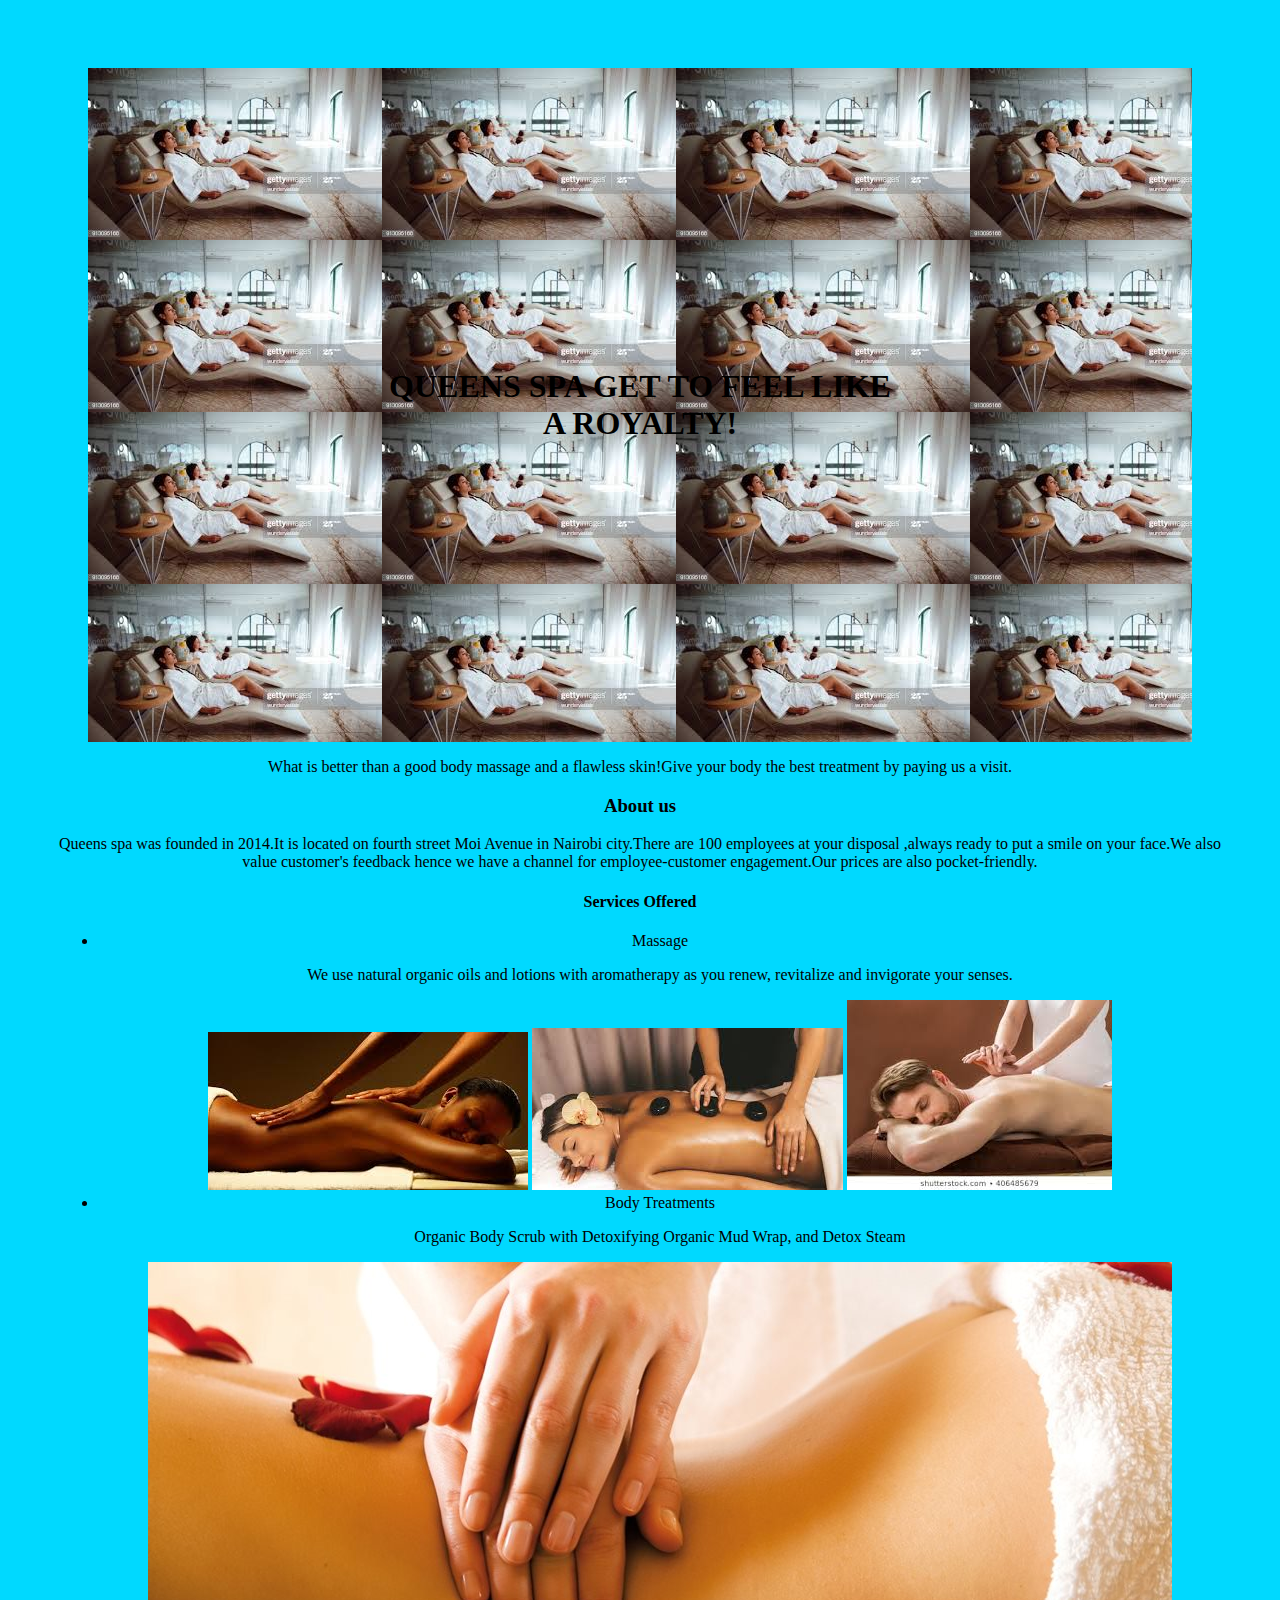
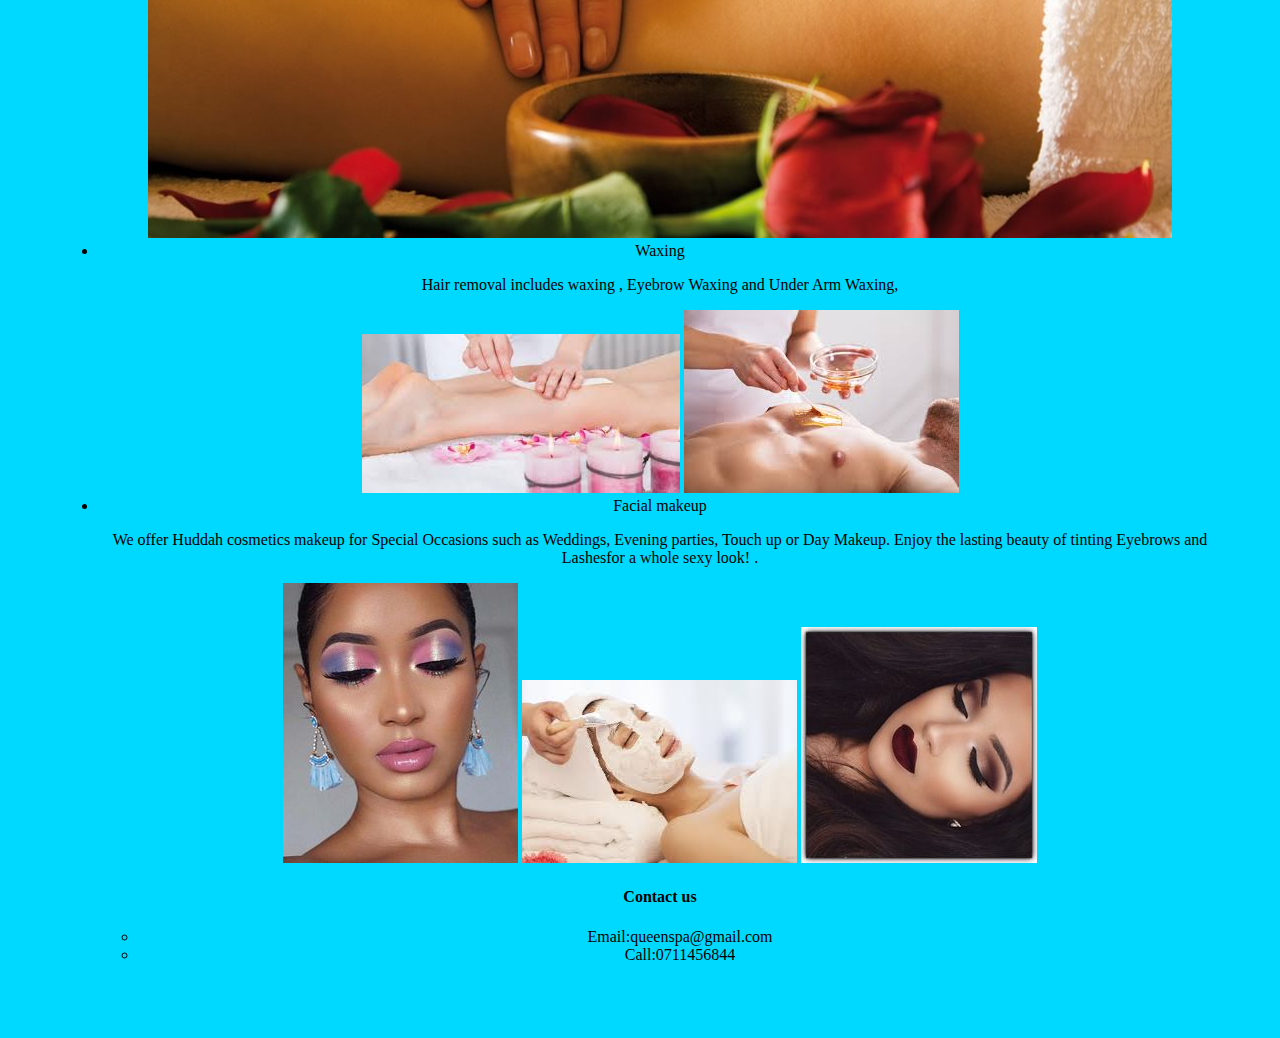
==== J.html @ d3122775 "My commit adding my code" ====
<!DOCTYPE html>
<!DOCTYPE html>
<html lang="en">
<head>
    <meta charset="UTF-8">
    <meta name="viewport" content="width=device-width, initial-scale=1.0">
    <title>Document</title>
    <link href="./J.css" rel="stylesheet" type="text/css">
</head>
<h1>QUEENS SPA
 GET TO FEEL LIKE A ROYALTY!</h1>
<body>
    <p>What is better than a good body massage and a flawless skin!Give your body 
        the best treatment by paying us a visit.
    </p>
    <h3>About us</h3>
    
<p>Queens spa was founded in 2014.It is located on fourth street
 Moi Avenue in Nairobi city.There are 100 employees at your disposal
 ,always ready to put a smile on your face.We also value customer's feedback hence we have a channel for 
 employee-customer engagement.Our prices are also pocket-friendly.
</p>
 <h4>Services Offered</h4>
 <ul>
 <li>Massage</li>
 <p>We use natural organic oils and lotions with aromatherapy as you renew, revitalize and invigorate your senses.</p>
 <img src="images.jpeg">
 <img src="download (4).jpeg">
 <img src="download (3).jpeg">
 <li>Body Treatments</li>
 <p>Organic Body Scrub with Detoxifying Organic Mud Wrap, and Detox Steam</p>
 <img src="indulgence-kempinski-the-spa.jpg">
 <li>Waxing</li>
 <p>Hair removal includes waxing , Eyebrow Waxing and Under Arm Waxing,</p>
 <img src="images (3).jpeg">
 <img src="images (4).jpeg">
<li>Facial makeup</li>
 <p>We offer Huddah cosmetics makeup for Special Occasions such as Weddings, Evening parties, Touch up or Day Makeup. Enjoy the lasting beauty of tinting  Eyebrows and Lashesfor a whole sexy look!
 .</p>
 <img src="9dce119d77ead5ec3eb851b0093af30b.jpg">
 <img src="images (2).jpeg"> 
 <img src="385ce1f343cb3f3786cf8cde75a19e12.jpg">
              <h4>Contact us</h4>
        <ul>
            <li>Email:queenspa@gmail.com</li>
            <li>Call:0711456844</li>
        </ul>
    

    
    
</body>
</html>
---- J.css ----
body {
    background-color:rgb(0, 217, 255);
    text-align:center;
     padding:50px;
     text-overflow: initials;
     text-decoration:burlywood;
     flex-wrap: wrap;
     
    }
    h1 {
        
         margin :10px 30px 0px 30px;
         padding :300px;
        
         position:top;
         background-repeat:no repeat;
         background-image:url("download\ \(2\).jpeg");
         background-size: display: ;



         
    }
     h2 {
         font-style:italic;
     }
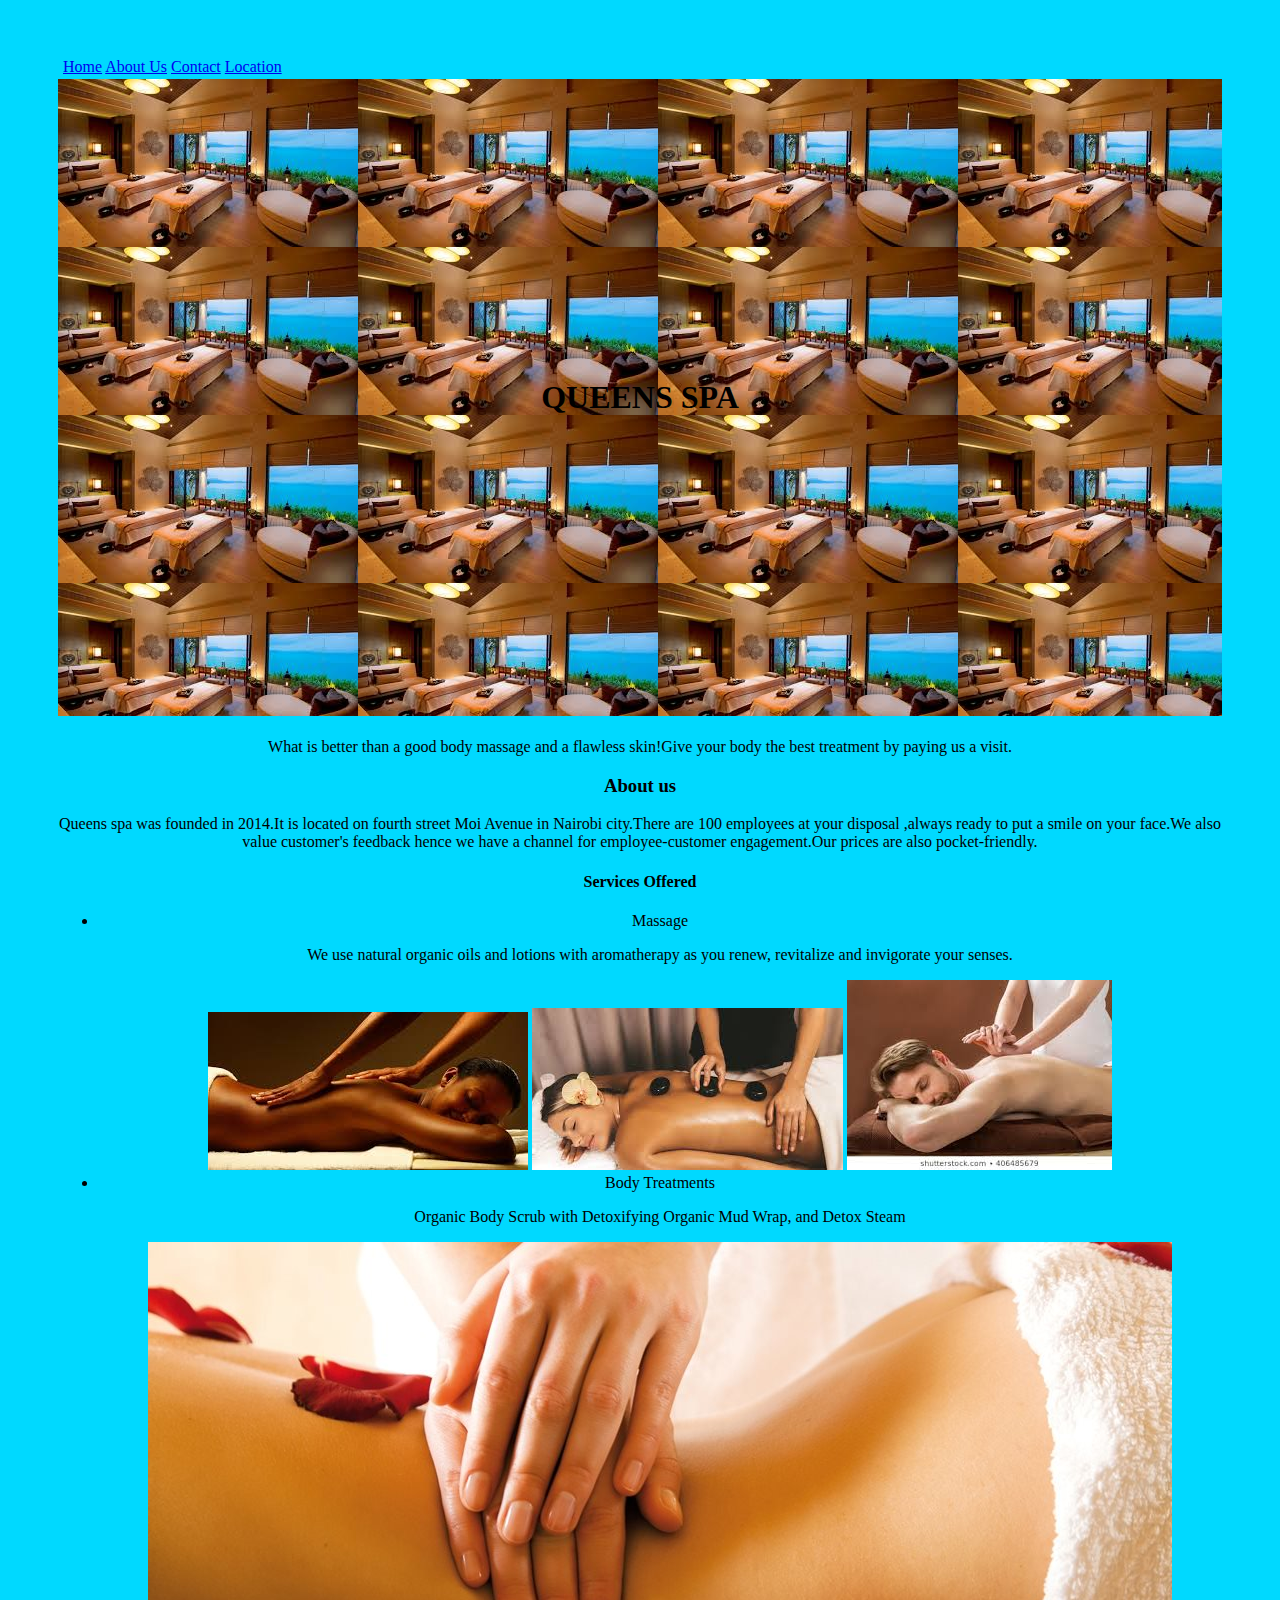
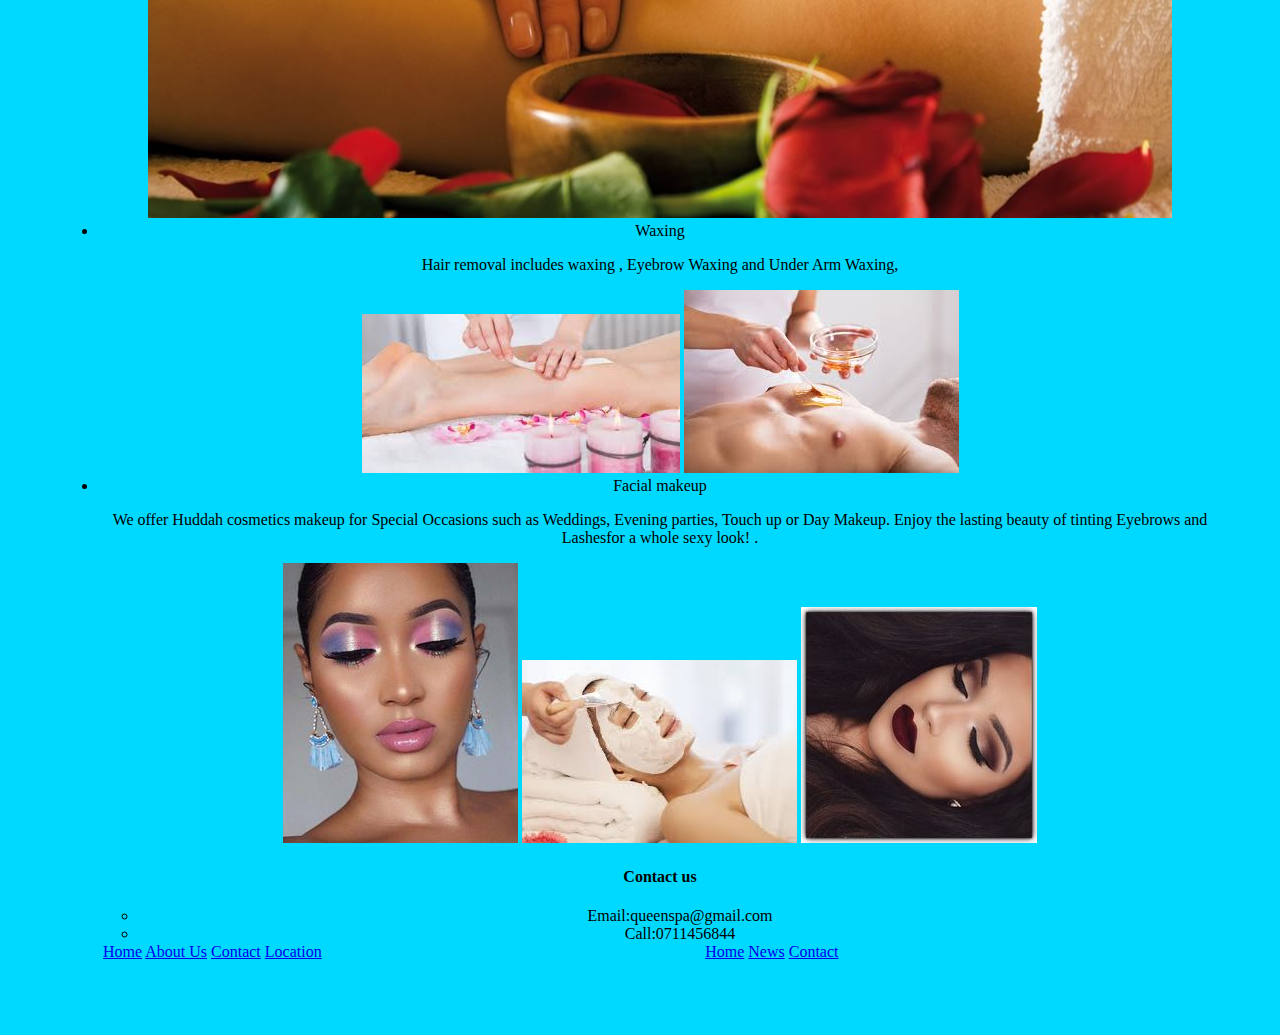
==== commit 30e59358: "My commit added a div element to my html,added a header" ====
--- a/J.html
+++ b/J.html
@@ -2,13 +2,20 @@
 <!DOCTYPE html>
 <html lang="en">
 <head>
+    <div class="header">
+        <a class="active" href="#Home">Home</a>
+        <a href="#About Us">About Us</a>
+        <a href="#Contact">Contact</a>
+        <a href="#Location">Location</a>
+      </div>
+
     <meta charset="UTF-8">
     <meta name="viewport" content="width=device-width, initial-scale=1.0">
     <title>Document</title>
     <link href="./J.css" rel="stylesheet" type="text/css">
 </head>
-<h1>QUEENS SPA
- GET TO FEEL LIKE A ROYALTY!</h1>
+<h1>QUEENS SPA</h1>
+ <div id="background image"></div>
 <body>
     <p>What is better than a good body massage and a flawless skin!Give your body 
         the best treatment by paying us a visit.
@@ -24,27 +31,40 @@
  <ul>
  <li>Massage</li>
  <p>We use natural organic oils and lotions with aromatherapy as you renew, revitalize and invigorate your senses.</p>
- <img src="images.jpeg">
- <img src="download (4).jpeg">
- <img src="download (3).jpeg">
+ <img src="images/images.jpeg">
+ <img src="images/download (4).jpeg">
+ <img src="images/download (3).jpeg">
  <li>Body Treatments</li>
  <p>Organic Body Scrub with Detoxifying Organic Mud Wrap, and Detox Steam</p>
- <img src="indulgence-kempinski-the-spa.jpg">
+ <img src="images/indulgence-kempinski-the-spa.jpg">
  <li>Waxing</li>
  <p>Hair removal includes waxing , Eyebrow Waxing and Under Arm Waxing,</p>
- <img src="images (3).jpeg">
- <img src="images (4).jpeg">
+ <img src="images/images (3).jpeg">
+ <img src="images/images (4).jpeg">
 <li>Facial makeup</li>
  <p>We offer Huddah cosmetics makeup for Special Occasions such as Weddings, Evening parties, Touch up or Day Makeup. Enjoy the lasting beauty of tinting  Eyebrows and Lashesfor a whole sexy look!
  .</p>
- <img src="9dce119d77ead5ec3eb851b0093af30b.jpg">
- <img src="images (2).jpeg"> 
- <img src="385ce1f343cb3f3786cf8cde75a19e12.jpg">
+ <img src="images/9dce119d77ead5ec3eb851b0093af30b.jpg">
+ <img src="images/images (2).jpeg"> 
+ <img src="images/385ce1f343cb3f3786cf8cde75a19e12.jpg">
               <h4>Contact us</h4>
         <ul>
             <li>Email:queenspa@gmail.com</li>
             <li>Call:0711456844</li>
         </ul>
+        
+        <div class="header">
+            <a class="active" href="#Home">Home</a>
+            <a href="#About Us">About Us</a>
+            <a href="#Contact">Contact</a>
+            <a href="#Location">Location</a>
+          </div>
+        
+        <div class="footer">
+            <a href="#" class="active">Home</a>
+            <a href="#news">News</a>
+            <a href="#contact">Contact</a>
+          </div>
     
 
     
--- a/J.css
+++ b/J.css
@@ -2,28 +2,46 @@
     background-color:rgb(0, 217, 255);
     text-align:center;
      padding:50px;
-     text-overflow: initials;
+     
      text-decoration:burlywood;
      flex-wrap: wrap;
      
     }
     h1 {
         
-         margin :10px 30px 0px 30px;
-         padding :300px;
-        
+    
+         padding:300px;
          position:top;
          background-repeat:no repeat;
-         background-image:url("download\ \(2\).jpeg");
-         background-size: display: ;
-
-
-
-         
-    }
+         background-image:url("images/download.jpeg\ 1") ;
+         background-size: display;
+}
      h2 {
          font-style:italic;
      }
+     #background image {
+         top:0;
+        left:0;
+        width:100%;
+        height:100vh;
+        background-size:cover;
+}
+.footer {
+     left: 0;
+    bottom: 0;
+    width: 100%;
+    
+    color: white;
+    text-align: center;
+  }
+.header {
+    font-size:16px;
+  overflow: hidden;
+  float:left;
+  text-indent:5px;
 
+
+}
+     
     
 
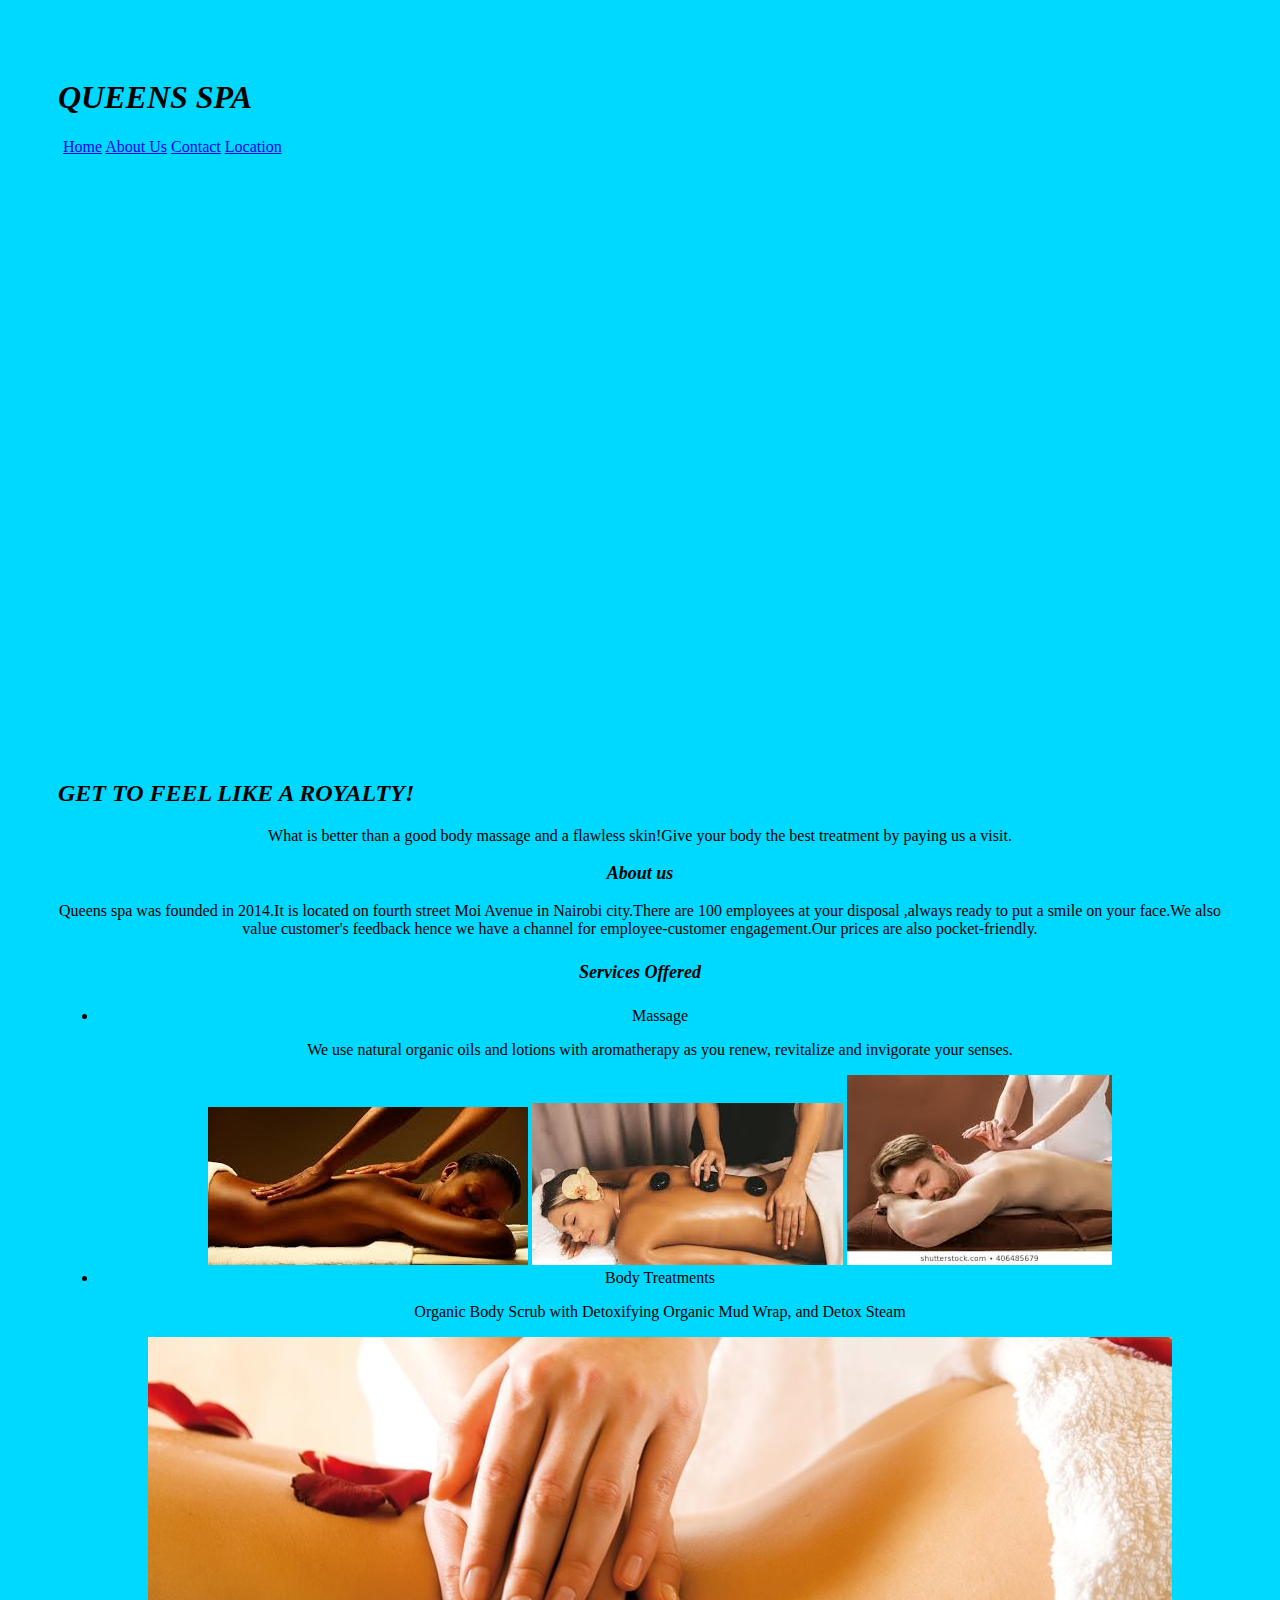
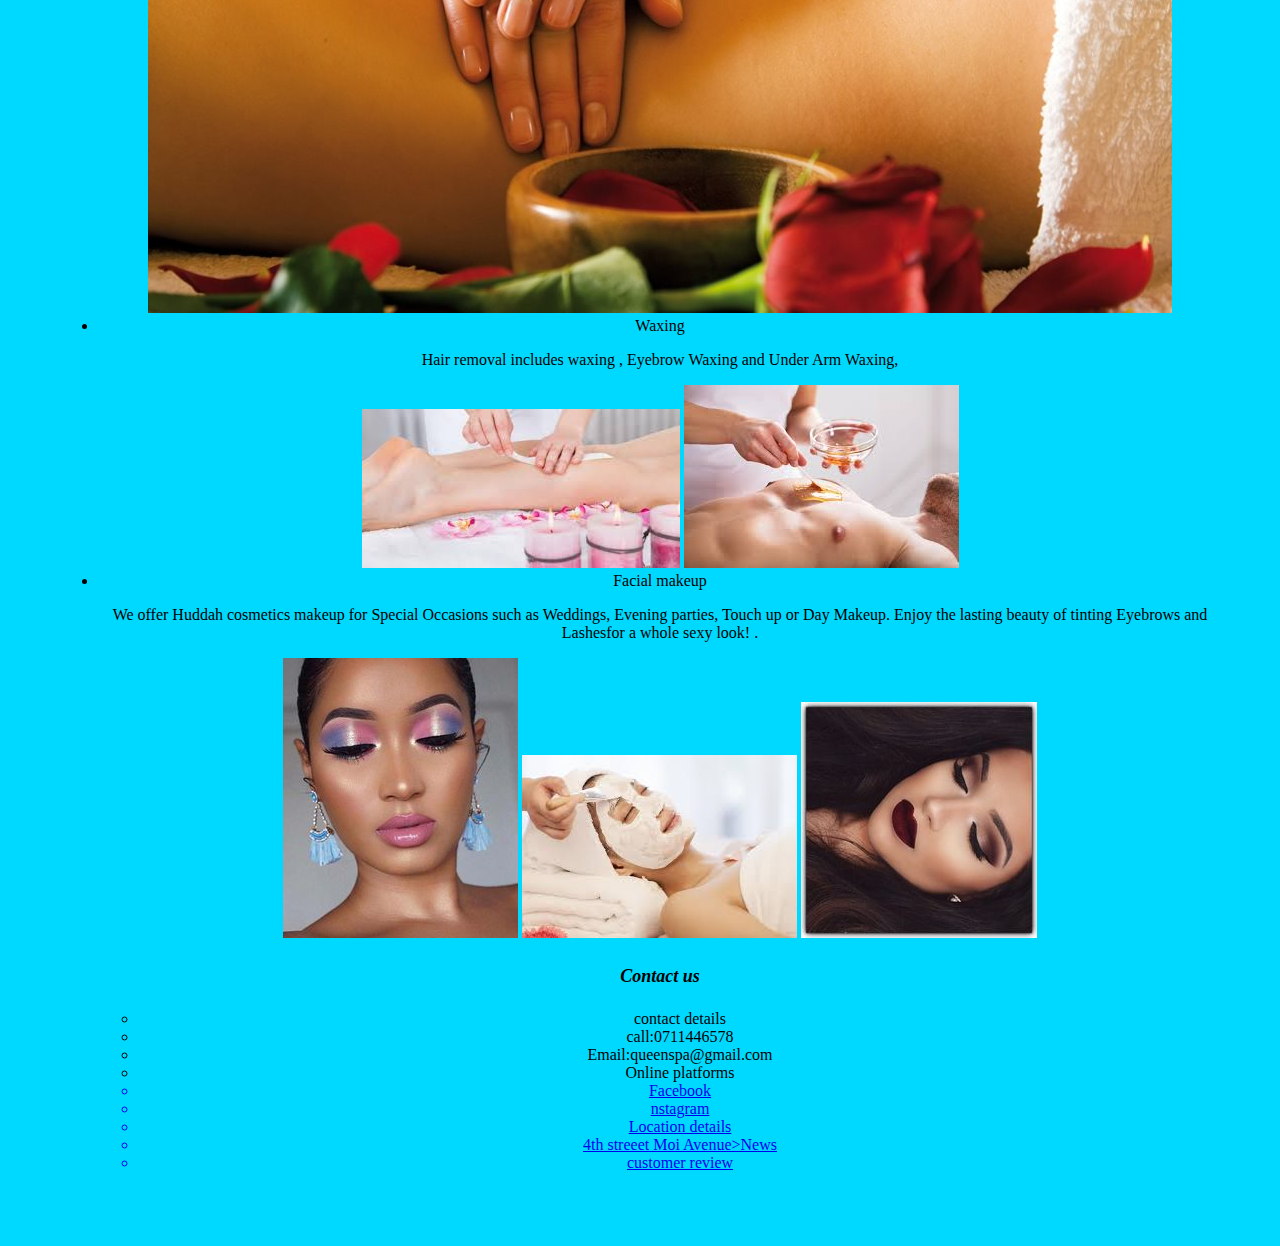
==== commit c251d829: "my commit" ====
--- a/J.html
+++ b/J.html
@@ -2,21 +2,31 @@
 <!DOCTYPE html>
 <html lang="en">
 <head>
-    <div class="header">
-        <a class="active" href="#Home">Home</a>
-        <a href="#About Us">About Us</a>
-        <a href="#Contact">Contact</a>
-        <a href="#Location">Location</a>
-      </div>
-
+    
     <meta charset="UTF-8">
     <meta name="viewport" content="width=device-width, initial-scale=1.0">
     <title>Document</title>
     <link href="./J.css" rel="stylesheet" type="text/css">
 </head>
 <h1>QUEENS SPA</h1>
- <div id="background image"></div>
+<div class="header">
+        <a class="active" href="#Home">Home</a>
+        <a href="#About Us">About Us</a>
+        <a href="#Contact">Contact</a>
+        <a href="#Location">Location</a>
+      </div>
+ <iframe
+         width="1200px";
+         height="600px"
+         src="https://www.youtube.com/embed/r9Ia3mJHcIc" 
+         frameborder="0" 
+         allow="accelerometer; autoplay; encrypted-media; gyroscope; picture-in-picture allowfullscreen"type="video/mp4">
+         </iframe>
+    
+         
+ 
 <body>
+    <h2>GET TO FEEL LIKE A ROYALTY!</h2>
     <p>What is better than a good body massage and a flawless skin!Give your body 
         the best treatment by paying us a visit.
     </p>
@@ -48,25 +58,40 @@
  <img src="images/images (2).jpeg"> 
  <img src="images/385ce1f343cb3f3786cf8cde75a19e12.jpg">
               <h4>Contact us</h4>
-        <ul>
+        
+            
+        
+        <div class="footer">
+
+             <ul>
+            <li>contact details</li>
+            <li>call:0711446578</li>
             <li>Email:queenspa@gmail.com</li>
-            <li>Call:0711456844</li>
-        </ul>
-        
-        <div class="header">
-            <a class="active" href="#Home">Home</a>
-            <a href="#About Us">About Us</a>
-            <a href="#Contact">Contact</a>
-            <a href="#Location">Location</a>
+            <ul>
           </div>
         
-        <div class="footer">
-            <a href="#" class="active">Home</a>
-            <a href="#news">News</a>
-            <a href="#contact">Contact</a>
+        <div class="footer 1">
+            <ul>
+            <li>Online platforms</li>           <a href="#Fb>Facebook"</a>
+            <li>Facebook</li>
+            <li>nstagram</li>
+            </ul>
           </div>
     
-
+          <div class="footer 2">
+              <ul>
+            <li>Location details</li>
+            <li>4th streeet Moi Avenue>News</li>
+            </ul>
+            
+          </div>
+          <div class="footer 3">
+              <ul>
+              <li>customer review</li>
+              </ul>
+              
+          
+          </div>
     
     
 </body>
--- a/J.css
+++ b/J.css
@@ -2,37 +2,18 @@
     background-color:rgb(0, 217, 255);
     text-align:center;
      padding:50px;
-     
      text-decoration:burlywood;
      flex-wrap: wrap;
      
     }
-    h1 {
-        
     
-         padding:300px;
-         position:top;
-         background-repeat:no repeat;
-         background-image:url("images/download.jpeg\ 1") ;
-         background-size: display;
-}
-     h2 {
-         font-style:italic;
-     }
-     #background image {
-         top:0;
-        left:0;
-        width:100%;
-        height:100vh;
-        background-size:cover;
-}
-.footer {
-     left: 0;
-    bottom: 0;
-    width: 100%;
+.footer1 {
     
-    color: white;
-    text-align: center;
+    bottom:0;
+    width:100%;
+    float:left;
+    color:black;
+    text-align: left;
   }
 .header {
     font-size:16px;
@@ -42,6 +23,42 @@
 
 
 }
+.footer2 {
+      text-align:center;
+      text-color:black;
+      font-size:16px;
+      float:center;
+      color:black;
+}
+.footer3{
+  text-align:right;
+  color:black;
+  font-size:16px;
+  float:right;
+
+}
+#myvideo{
+    min-width:100%;
+    min-height:100%;
+
+}
      
-    
+    h2 {
+        font-style:italic;
+        text-align:left;
+    }
 
+   h1 {
+       font-style:italic;
+       font-size:xx-large;
+       text-align:left;
+   }
+   h3 {
+       font-style:italic;
+       font-size:large;
+   }
+   h4 {
+       font-style:italic;
+       font-size :large;
+       
+   }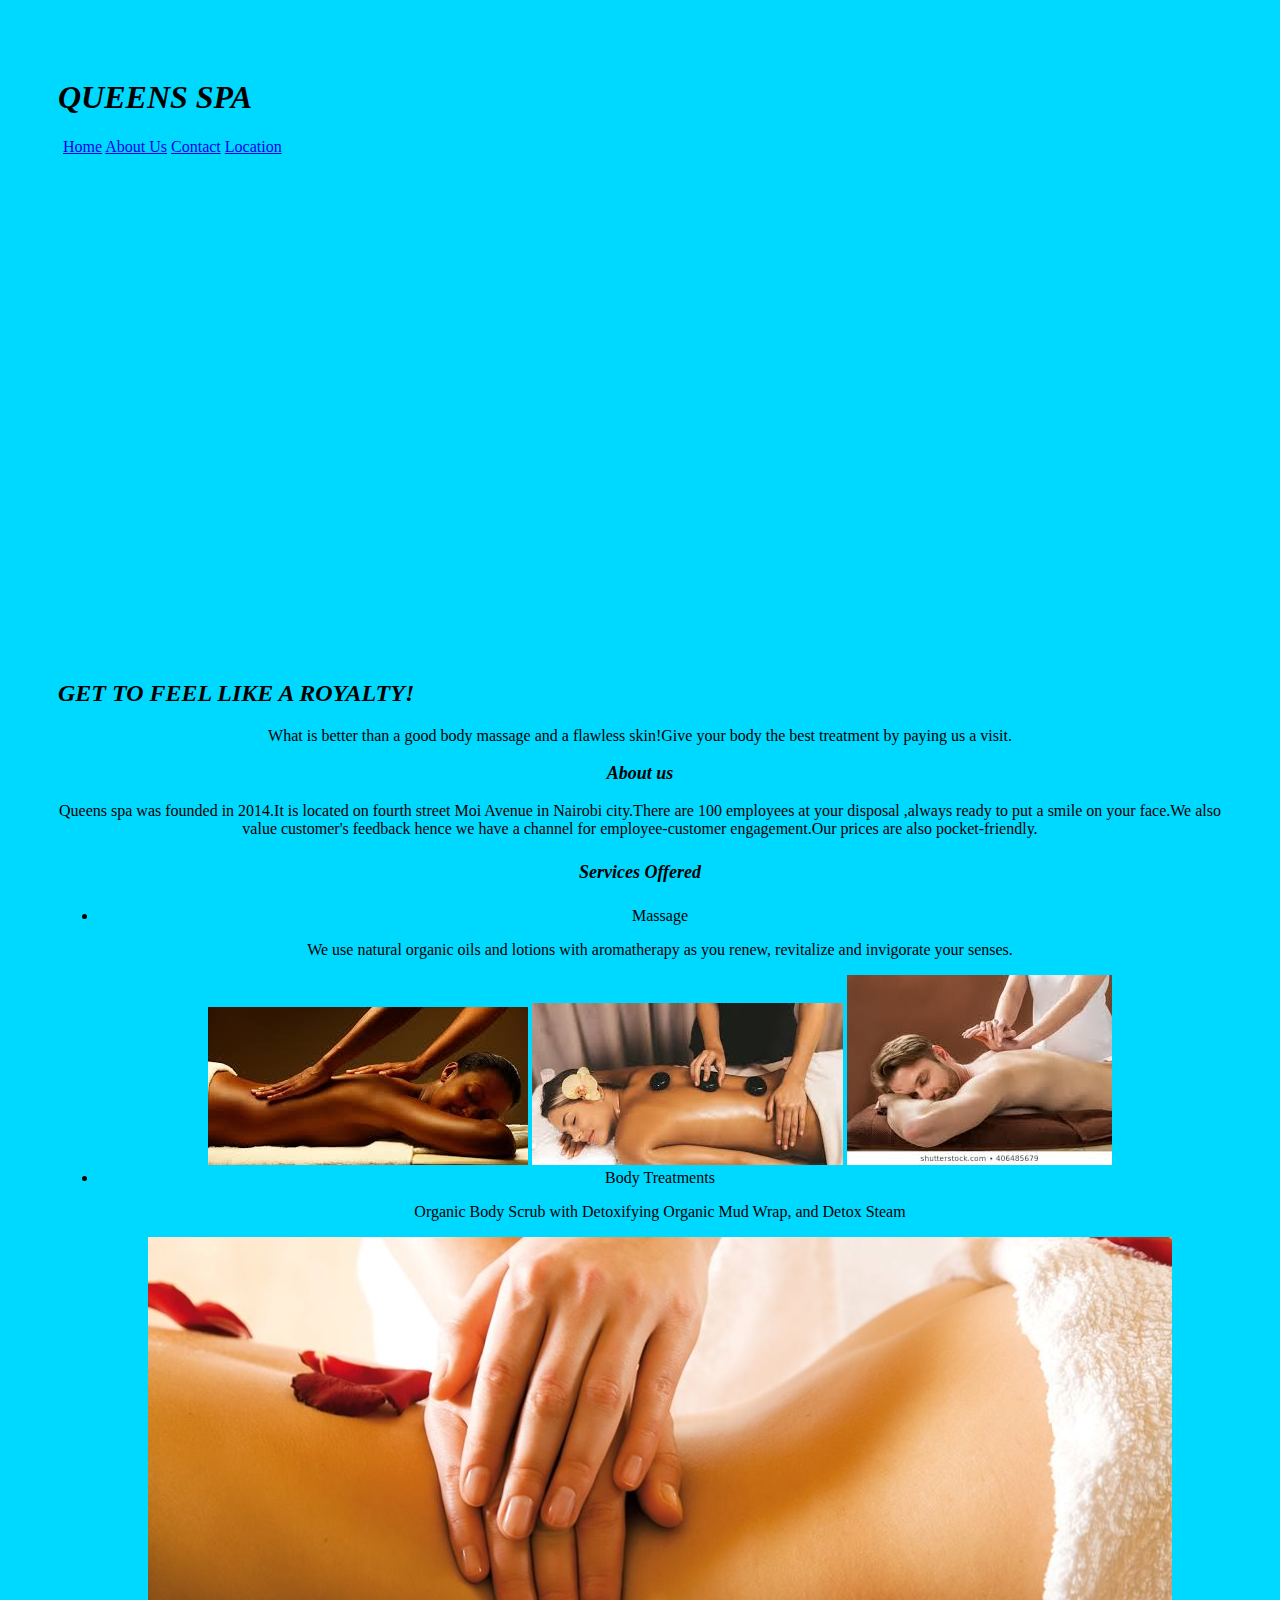
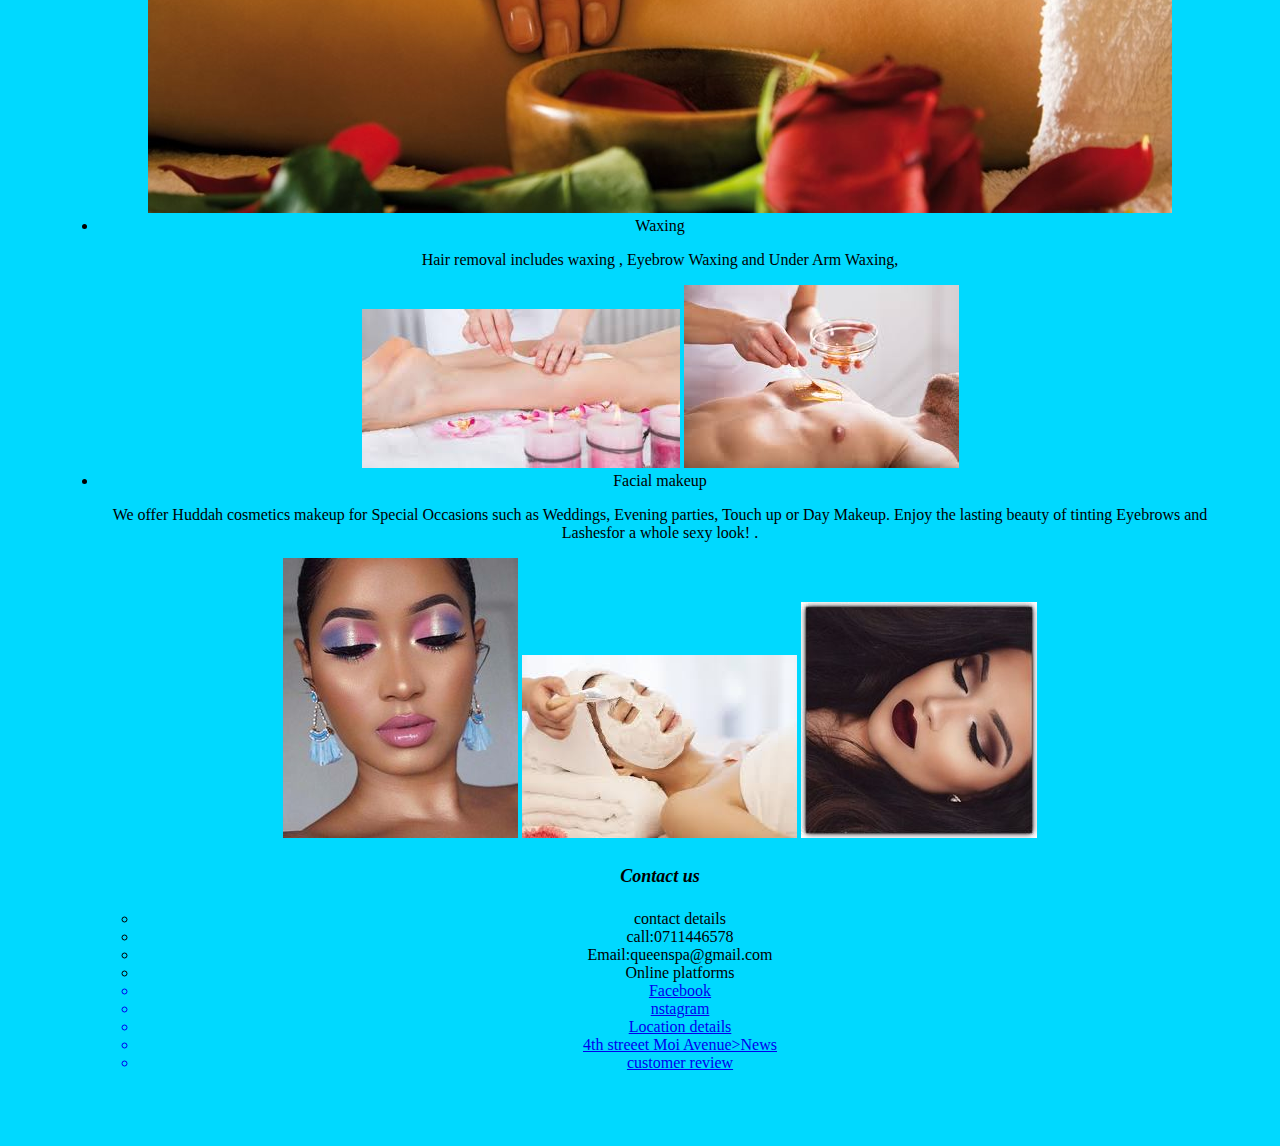
==== commit b666f52e: "My commit .Made a few link changes and styling." ====
--- a/J.html
+++ b/J.html
@@ -15,15 +15,16 @@
         <a href="#Contact">Contact</a>
         <a href="#Location">Location</a>
       </div>
+      
  <iframe
-         width="1200px";
-         height="600px"
-         src="https://www.youtube.com/embed/r9Ia3mJHcIc" 
-         frameborder="0" 
-         allow="accelerometer; autoplay; encrypted-media; gyroscope; picture-in-picture allowfullscreen"type="video/mp4">
-         </iframe>
-    
-         
+ width="1200"
+height="500" 
+ src="https://www.youtube.com/embed/LENYOlbZN8s"
+frameborder="0"
+ allow="accelerometer; autoplay; encrypted-media; gyroscope; picture-in-picture" allowfullscreen>
+</iframe>
+
+                                      
  
 <body>
     <h2>GET TO FEEL LIKE A ROYALTY!</h2>
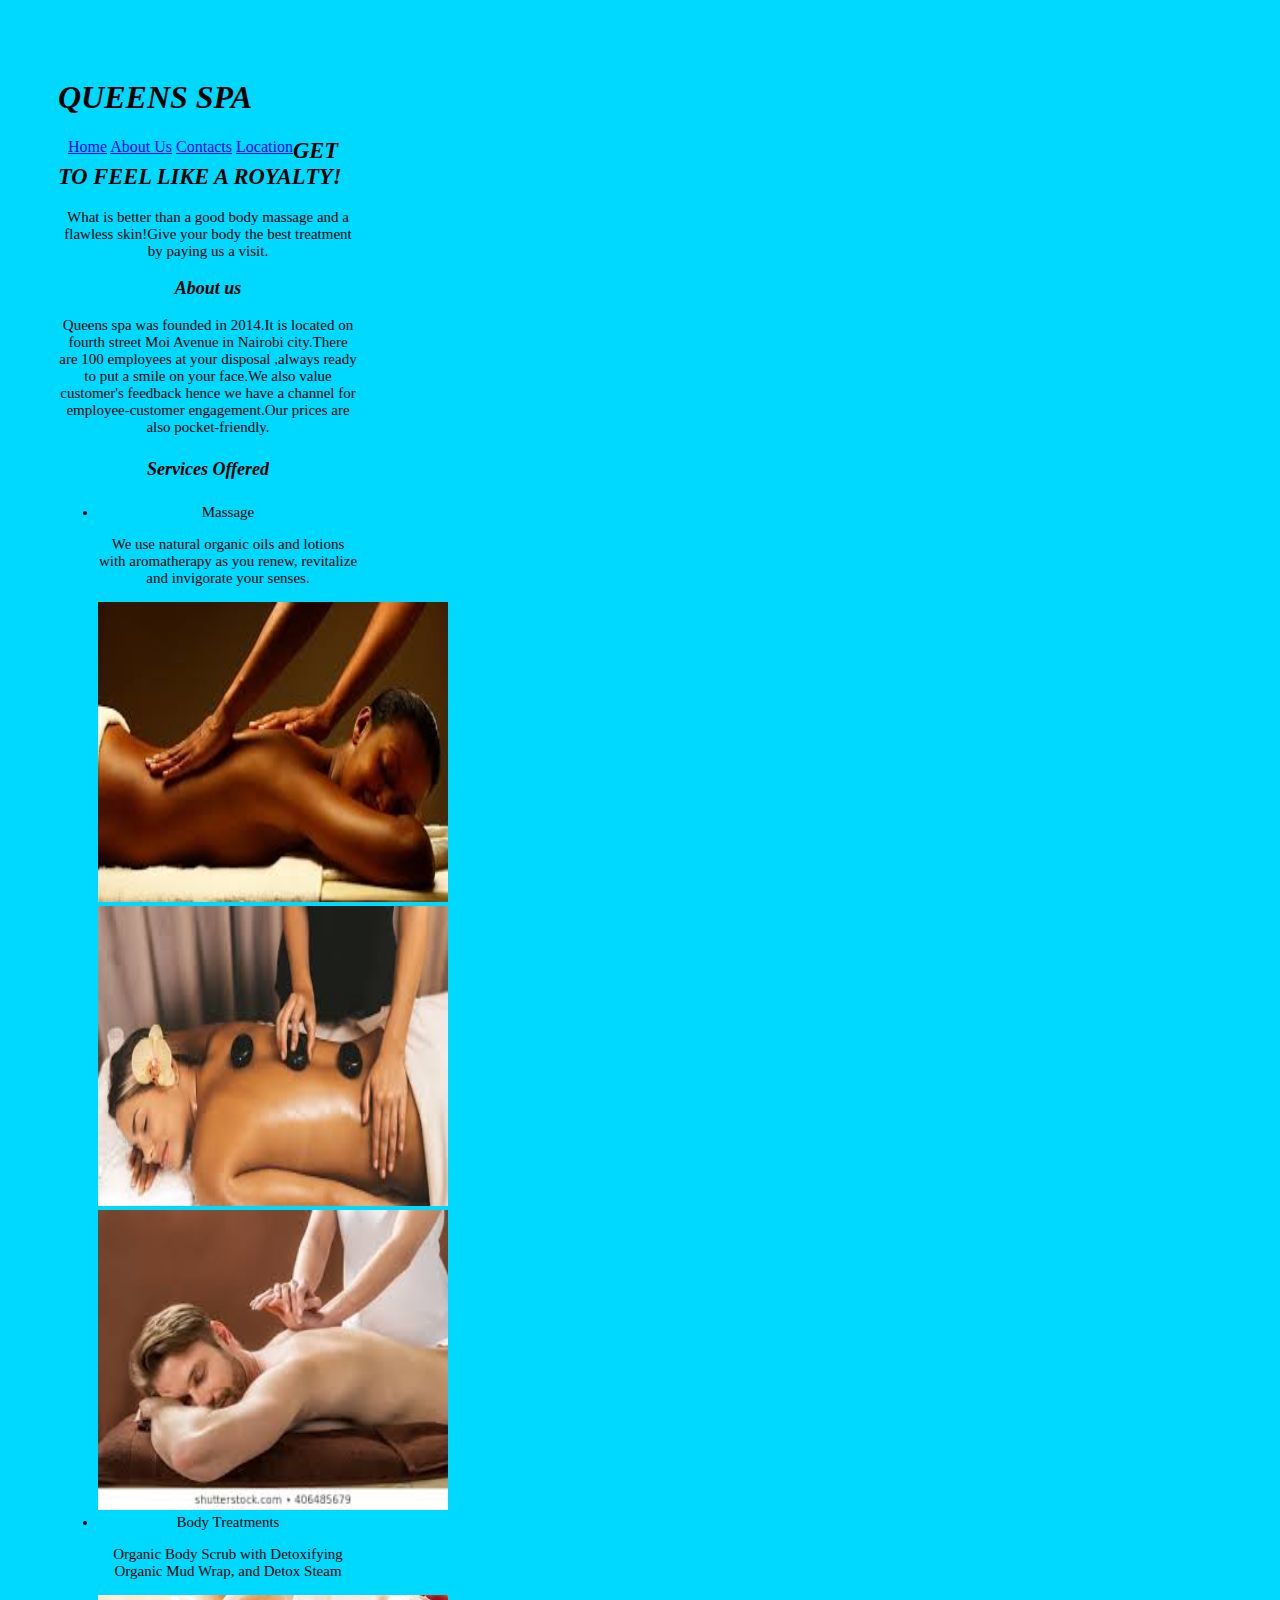
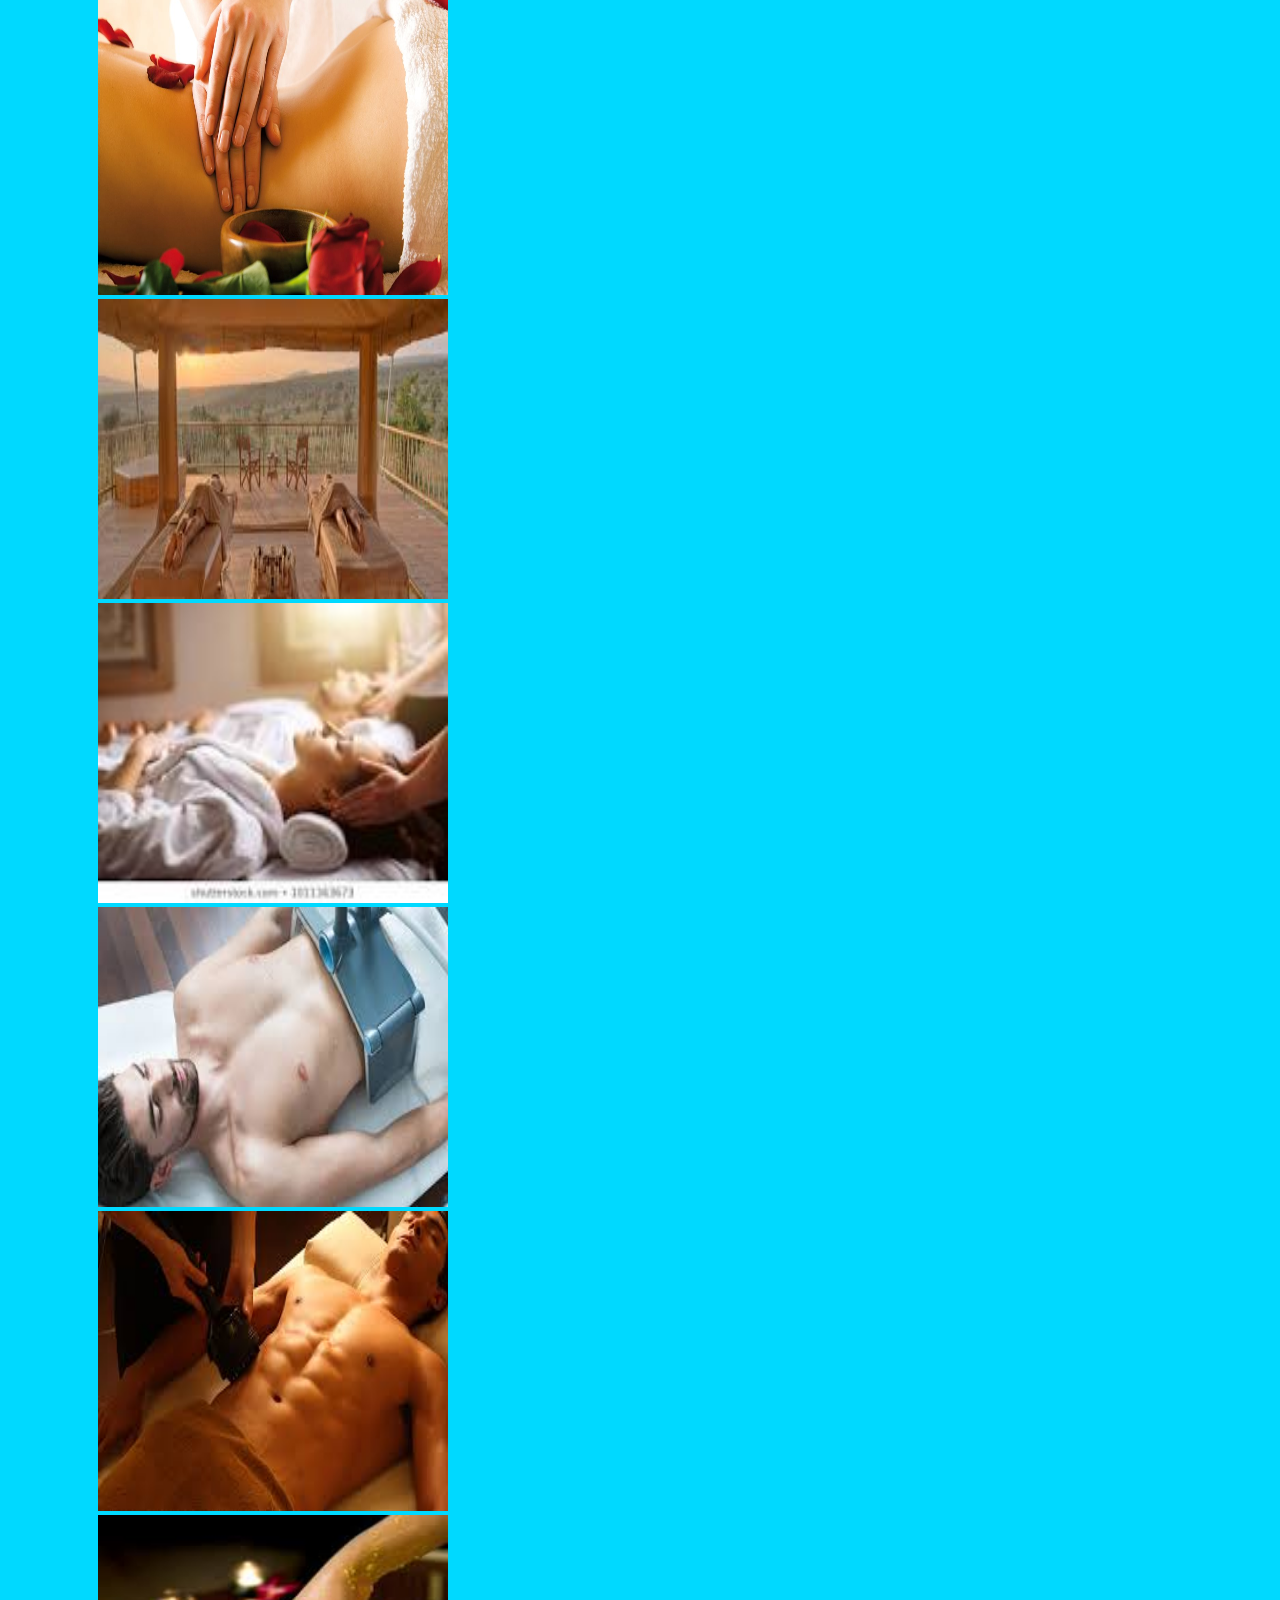
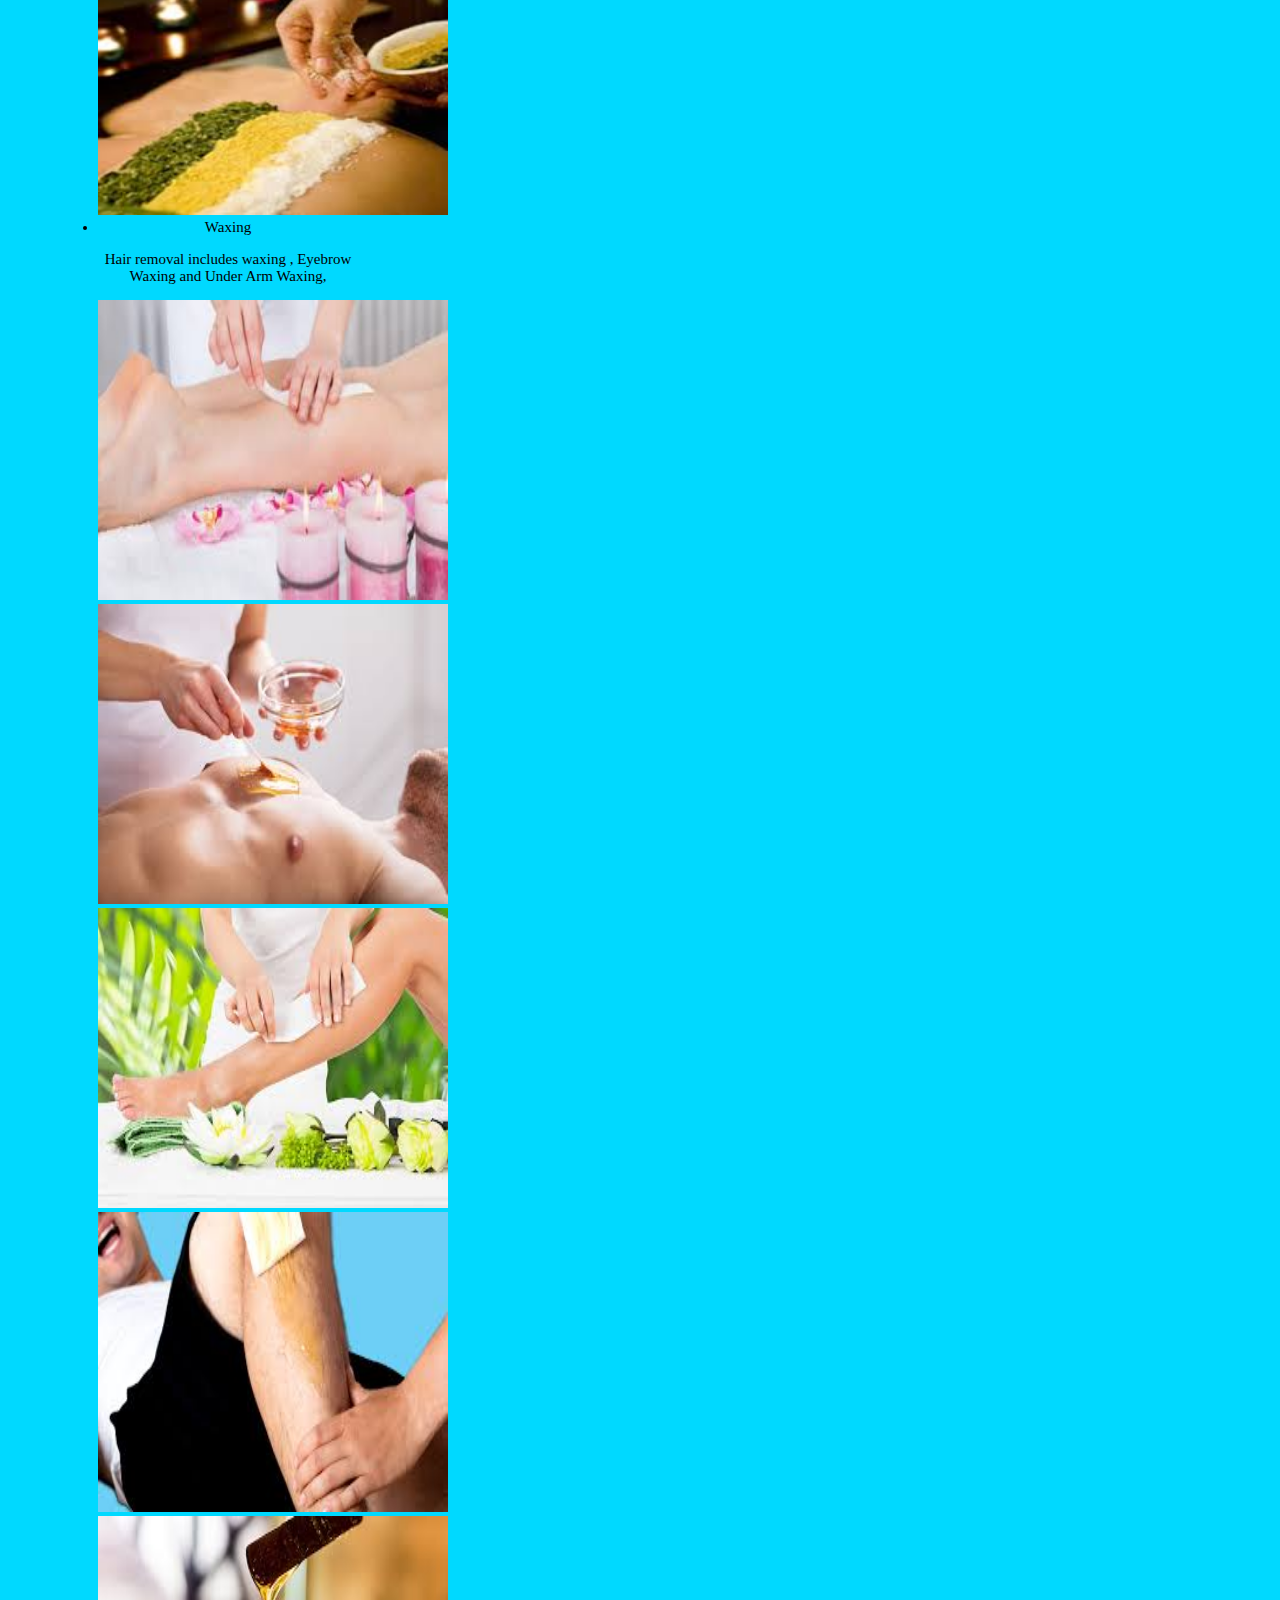
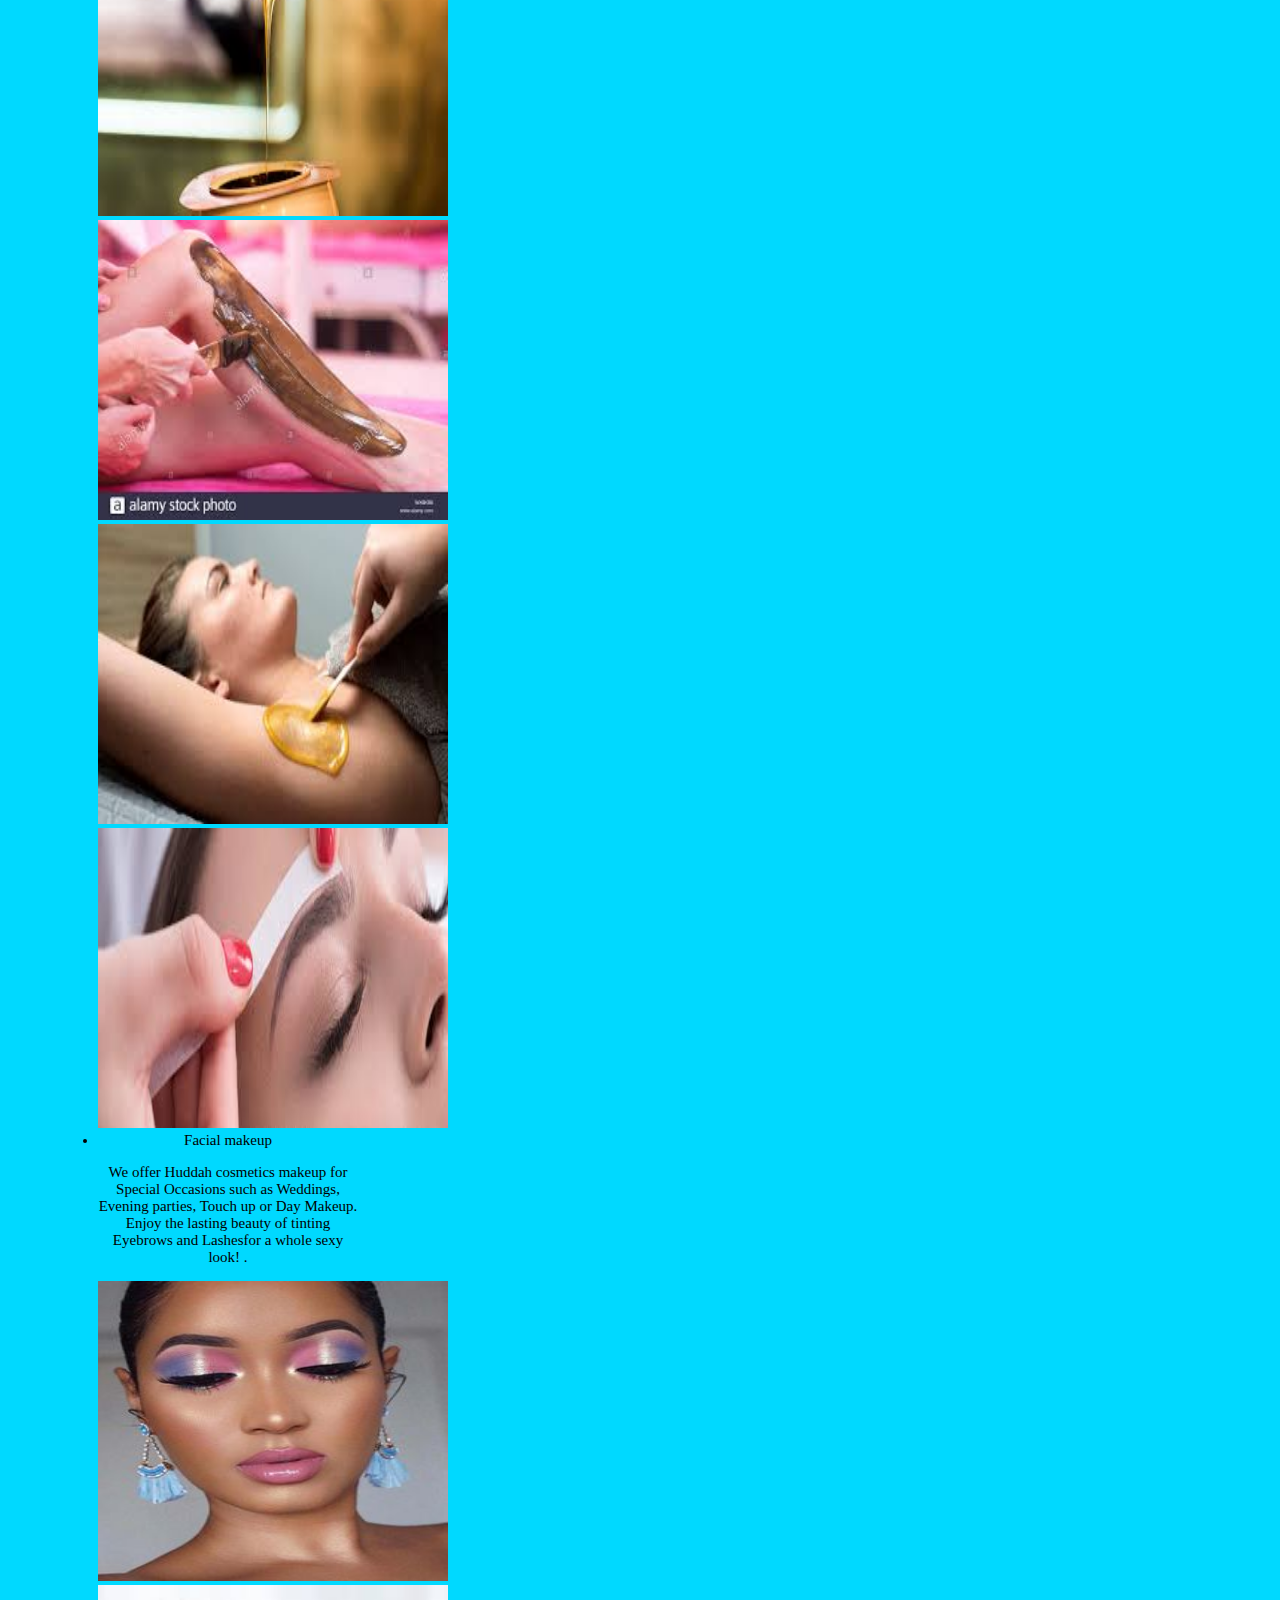
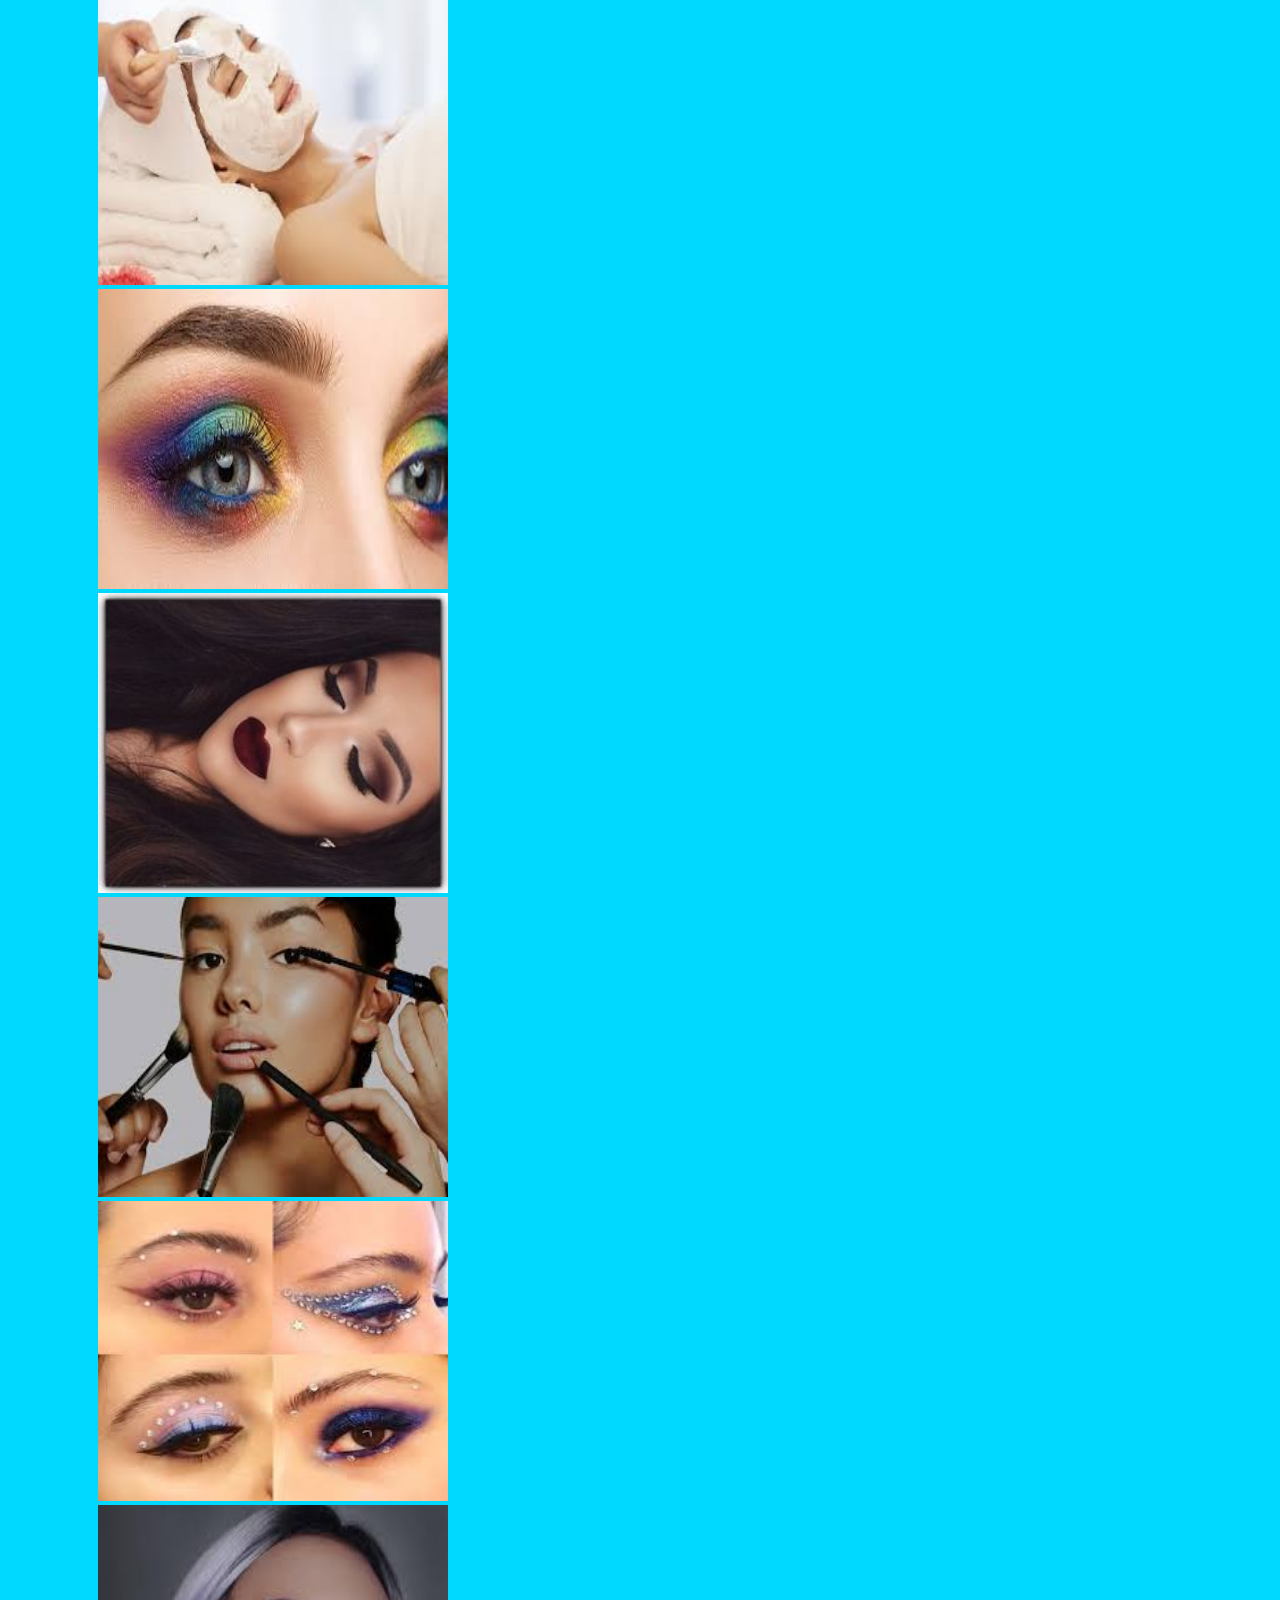
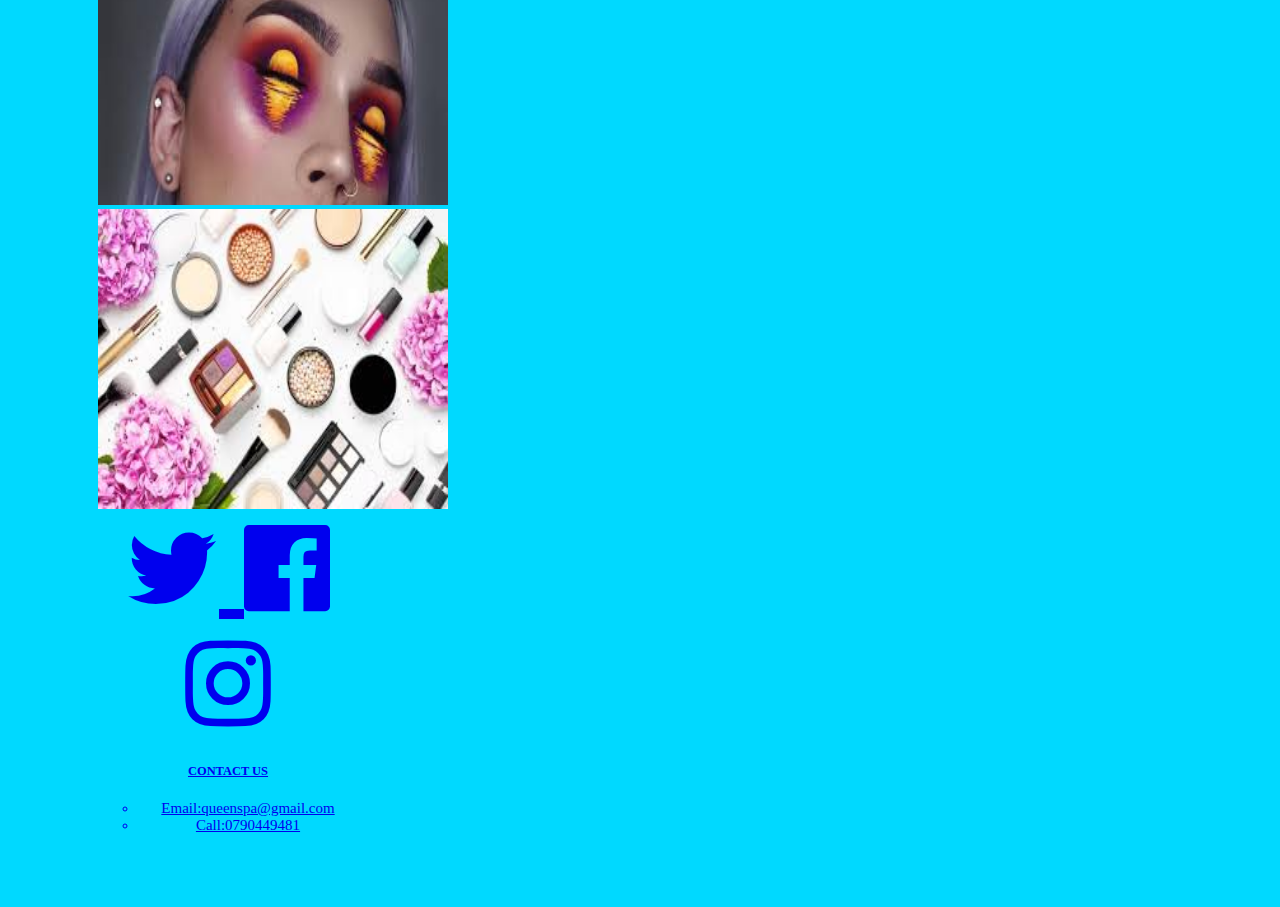
==== commit a3ecb0f4: "My commit i added some codes." ====
--- a/J.html
+++ b/J.html
@@ -7,26 +7,20 @@
     <meta name="viewport" content="width=device-width, initial-scale=1.0">
     <title>Document</title>
     <link href="./J.css" rel="stylesheet" type="text/css">
+    <link href="https://stackpath.bootstrapcdn.com/font-awesome/4.7.0/css/font-awesome.min.css" rel="stylesheet" integrity="sha384-wvfXpqpZZVQGK6TAh5PVlGOfQNHSoD2xbE+QkPxCAFlNEevoEH3Sl0sibVcOQVnN" 
+    crossorigin="anonymous">
 </head>
 <h1>QUEENS SPA</h1>
+
 <div class="header">
         <a class="active" href="#Home">Home</a>
-        <a href="#About Us">About Us</a>
-        <a href="#Contact">Contact</a>
-        <a href="#Location">Location</a>
-      </div>
-      
- <iframe
- width="1200"
-height="500" 
- src="https://www.youtube.com/embed/LENYOlbZN8s"
-frameborder="0"
- allow="accelerometer; autoplay; encrypted-media; gyroscope; picture-in-picture" allowfullscreen>
-</iframe>
-
-                                      
- 
+        <a href="#About Us">About Us</a>       
+         <a href="#Contacts">Contacts</a> 
+         <a href="Location">Location</a>  
+        
+</div>
 <body>
+    <div class="bg-image"></div>
     <h2>GET TO FEEL LIKE A ROYALTY!</h2>
     <p>What is better than a good body massage and a flawless skin!Give your body 
         the best treatment by paying us a visit.
@@ -45,55 +39,47 @@
  <img src="images/images.jpeg">
  <img src="images/download (4).jpeg">
  <img src="images/download (3).jpeg">
+ 
+ 
  <li>Body Treatments</li>
  <p>Organic Body Scrub with Detoxifying Organic Mud Wrap, and Detox Steam</p>
  <img src="images/indulgence-kempinski-the-spa.jpg">
+ <img src="images/images (6).jpeg">
+ <img src="images/download (7).jpeg">
+ <img src="images/download (12).jpeg">
+ <img src="images/images (11).jpeg">
+ <img src="images/images (12).jpeg">
  <li>Waxing</li>
  <p>Hair removal includes waxing , Eyebrow Waxing and Under Arm Waxing,</p>
  <img src="images/images (3).jpeg">
  <img src="images/images (4).jpeg">
+ <img src="images/images (13).jpeg">
+ <img src="images/images (14).jpeg">
+ <img src="images/images (15).jpeg">
+ <img src="images/images (16).jpeg">
+ <img src="images/images (17).jpeg">
+ <img src="images/images (18).jpeg">
 <li>Facial makeup</li>
  <p>We offer Huddah cosmetics makeup for Special Occasions such as Weddings, Evening parties, Touch up or Day Makeup. Enjoy the lasting beauty of tinting  Eyebrows and Lashesfor a whole sexy look!
  .</p>
  <img src="images/9dce119d77ead5ec3eb851b0093af30b.jpg">
  <img src="images/images (2).jpeg"> 
+ <img src="images/images (7).jpeg">
  <img src="images/385ce1f343cb3f3786cf8cde75a19e12.jpg">
-              <h4>Contact us</h4>
-        
-            
-        
-        <div class="footer">
+ <img src="images/download (9).jpeg">
+ <img src="images/images (8).jpeg">
+ <img src="images/images (9).jpeg">
+ <img src="images/images (10).jpeg">
+ <div class="navbar">
+    <a  class="active"  href="https://twitter.com/MarloneyRupy"><i class="fa fa-twitter" aria-hidden="true"></i>
+    <a  class="active" href="https://www.facebook.com/ruth.jomo.568/"><i class="fa fa-facebook-official" aria-hidden="true"></i>
+    <a  class="active" href="https://www.instagram.com/rupymarloney/?hl=en"><i class="fa fa-instagram" aria-hidden="true"></i>
+  </div>
+  <h5>CONTACT US</h5>
+  <ul>
+      <li>Email:queenspa@gmail.com</li>
+      <li>Call:0790449481</li>
 
-             <ul>
-            <li>contact details</li>
-            <li>call:0711446578</li>
-            <li>Email:queenspa@gmail.com</li>
-            <ul>
-          </div>
-        
-        <div class="footer 1">
-            <ul>
-            <li>Online platforms</li>           <a href="#Fb>Facebook"</a>
-            <li>Facebook</li>
-            <li>nstagram</li>
-            </ul>
-          </div>
-    
-          <div class="footer 2">
-              <ul>
-            <li>Location details</li>
-            <li>4th streeet Moi Avenue>News</li>
-            </ul>
-            
-          </div>
-          <div class="footer 3">
-              <ul>
-              <li>customer review</li>
-              </ul>
-              
-          
-          </div>
-    
-    
+  </ul>
 </body>
 </html>--- a/J.css
+++ b/J.css
@@ -1,54 +1,32 @@
 body {
-    background-color:rgb(0, 217, 255);
+ background-color:rgb(0, 217, 255);
     text-align:center;
      padding:50px;
      text-decoration:burlywood;
      flex-wrap: wrap;
-     
+     font-size:15px;
+     background-size:300px 300px; 
+     background-image:url("images/download (8).jpeg")
+      height :300px;
+      width:300px;
+ }
+    img {
+        width:350px;
+        height:300px;
     }
-    
-.footer1 {
-    
-    bottom:0;
-    width:100%;
-    float:left;
-    color:black;
-    text-align: left;
-  }
+
 .header {
     font-size:16px;
   overflow: hidden;
   float:left;
-  text-indent:5px;
+  text-indent:10px;
+}
 
-
-}
-.footer2 {
-      text-align:center;
-      text-color:black;
-      font-size:16px;
-      float:center;
-      color:black;
-}
-.footer3{
-  text-align:right;
-  color:black;
-  font-size:16px;
-  float:right;
-
-}
-#myvideo{
-    min-width:100%;
-    min-height:100%;
-
-}
-     
-    h2 {
+h2 {
         font-style:italic;
         text-align:left;
     }
-
-   h1 {
+ h1 {
        font-style:italic;
        font-size:xx-large;
        text-align:left;
@@ -60,5 +38,9 @@
    h4 {
        font-style:italic;
        font-size :large;
-       
-   }+    }
+    .navbar {
+        font-size:100px;
+        text-indent: 0vmax;
+
+    }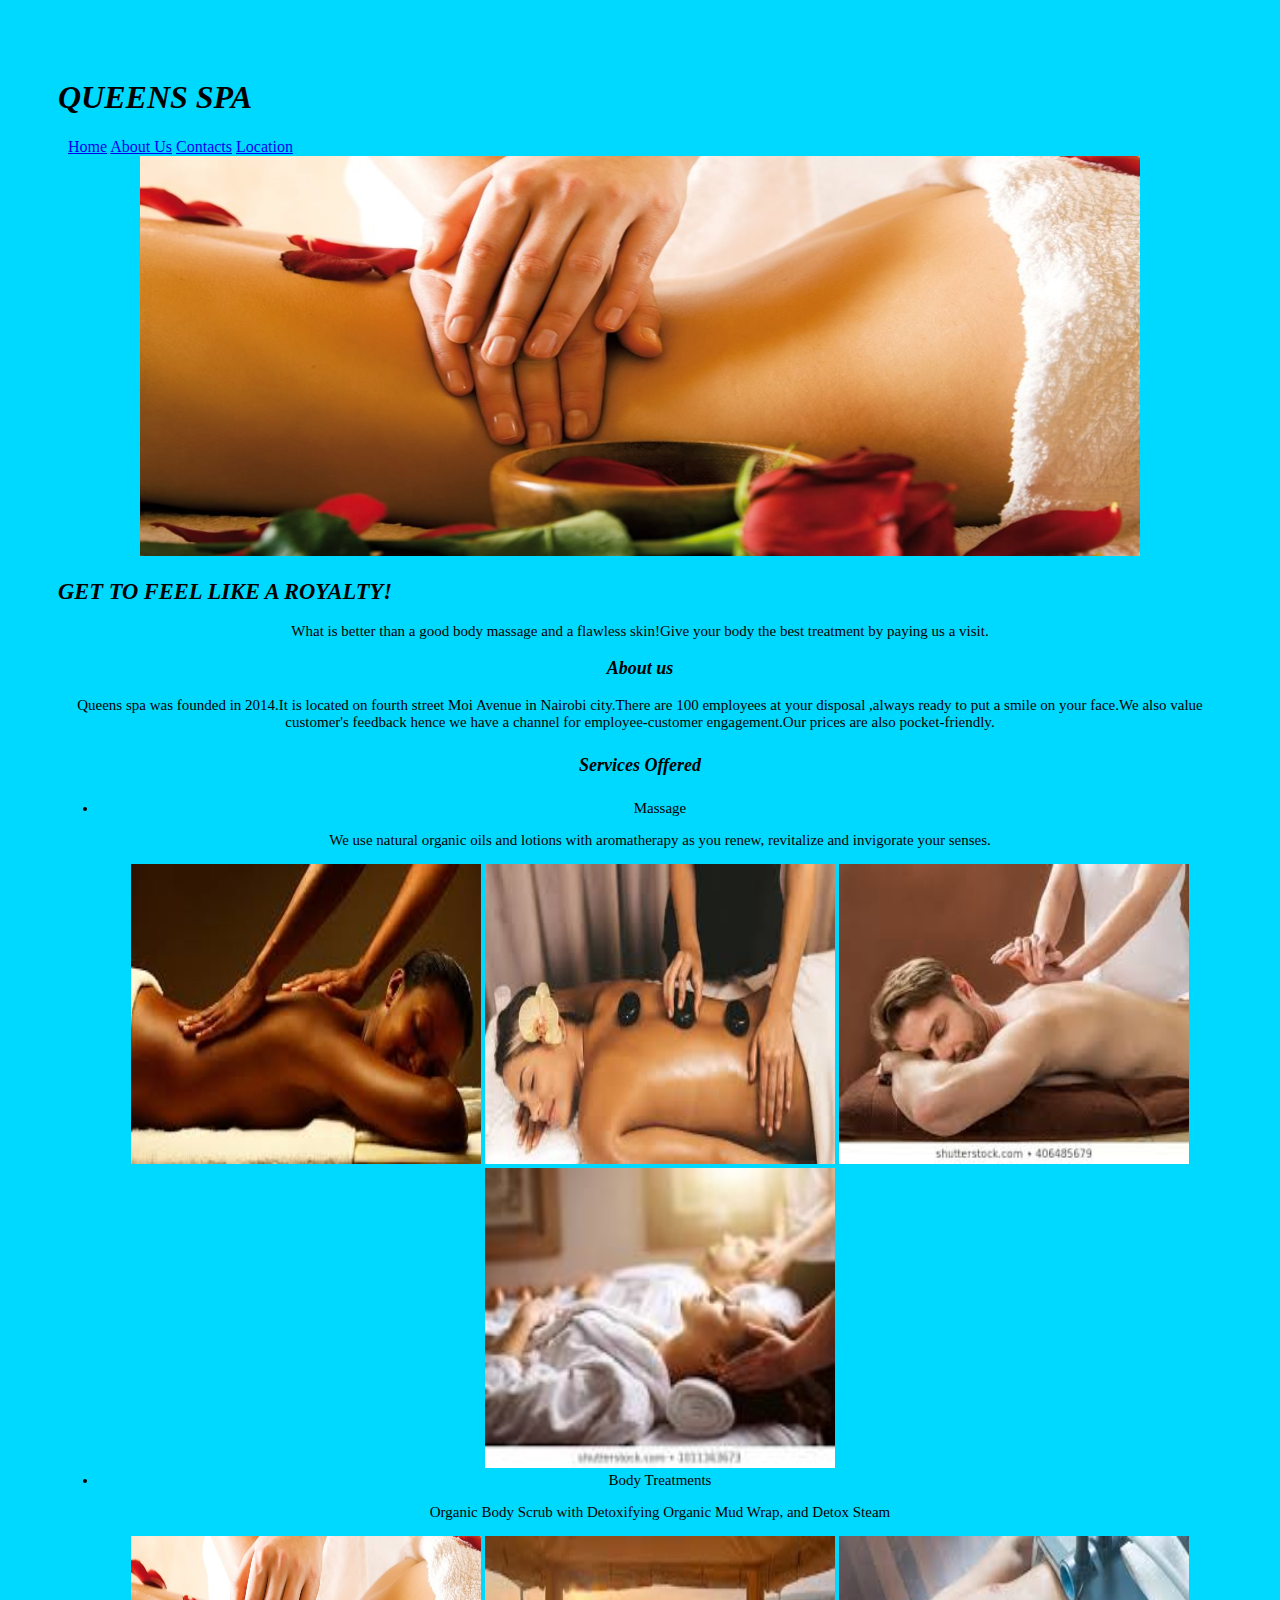
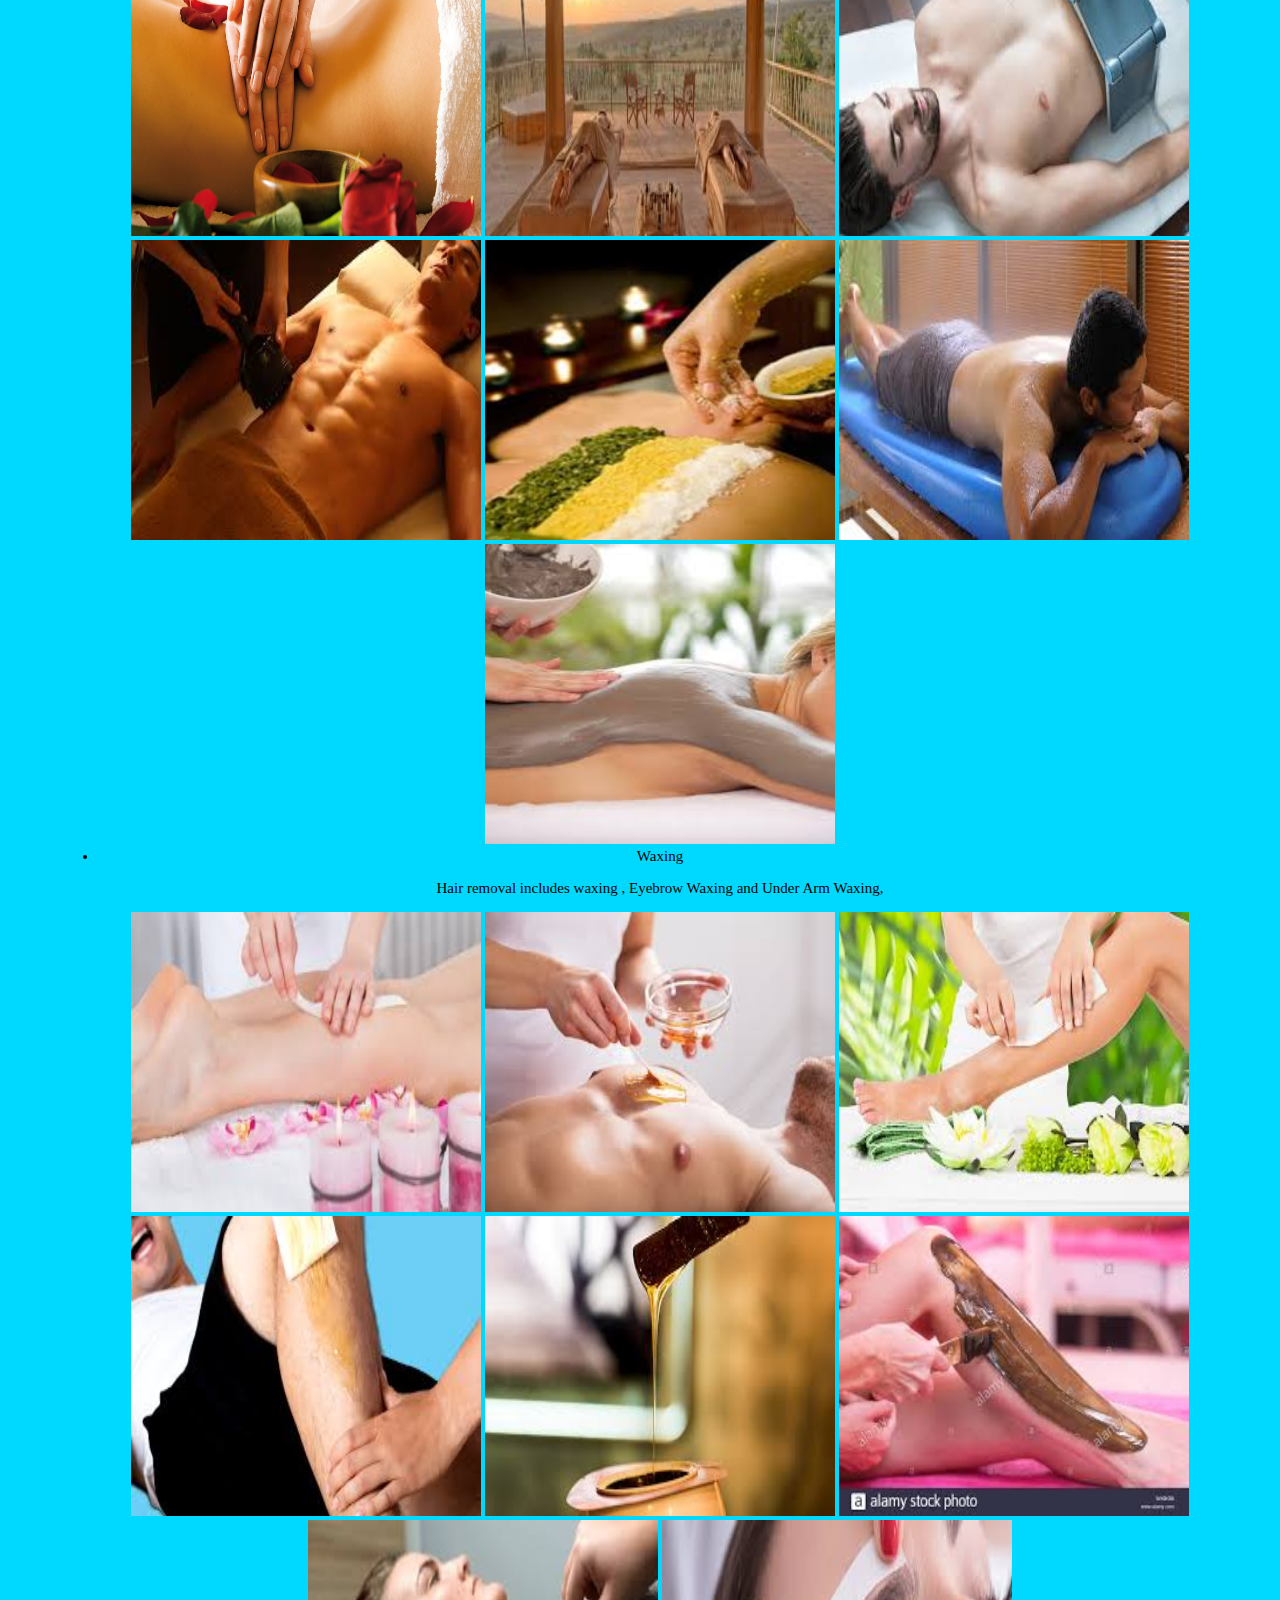
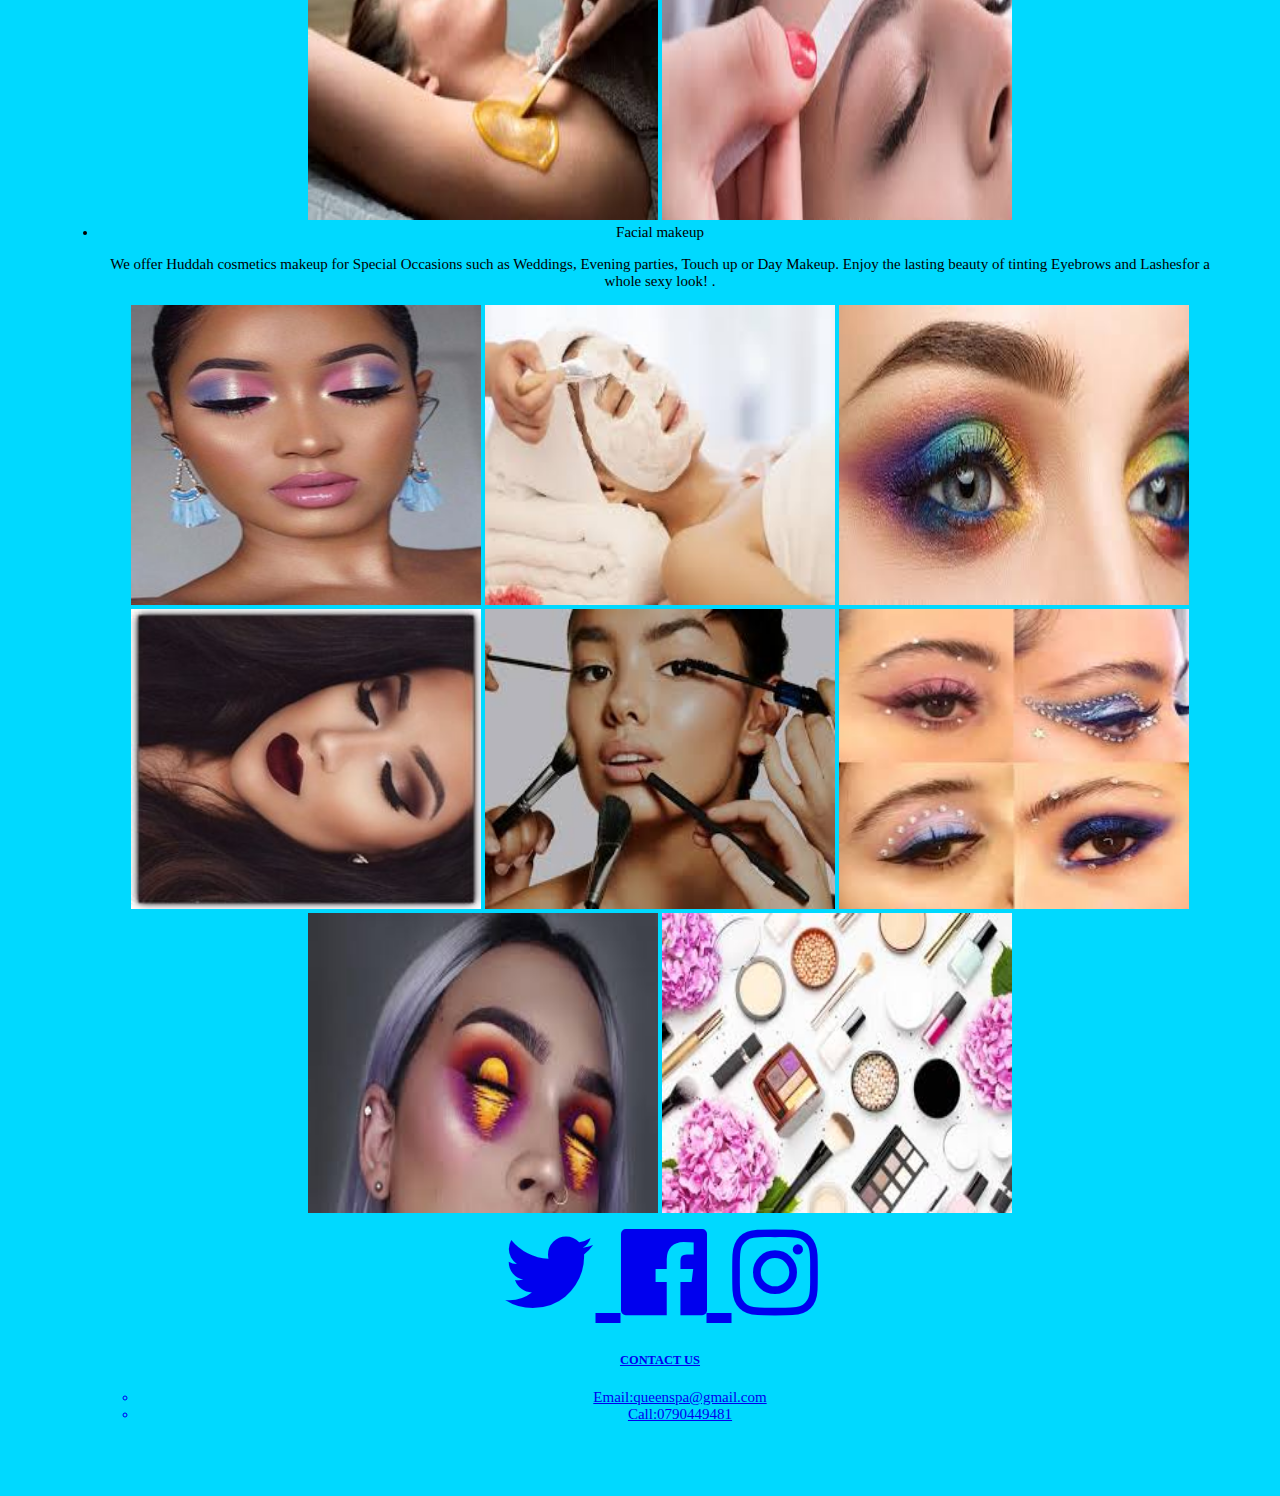
==== commit bf0c6e3b: "My commit," ====
--- a/J.html
+++ b/J.html
@@ -19,8 +19,8 @@
          <a href="Location">Location</a>  
         
 </div>
+<img src="images/indulgence-kempinski-the-spa.jpg" id="image">
 <body>
-    <div class="bg-image"></div>
     <h2>GET TO FEEL LIKE A ROYALTY!</h2>
     <p>What is better than a good body massage and a flawless skin!Give your body 
         the best treatment by paying us a visit.
@@ -39,16 +39,18 @@
  <img src="images/images.jpeg">
  <img src="images/download (4).jpeg">
  <img src="images/download (3).jpeg">
+ <img src="images/download (7).jpeg">
  
  
  <li>Body Treatments</li>
  <p>Organic Body Scrub with Detoxifying Organic Mud Wrap, and Detox Steam</p>
  <img src="images/indulgence-kempinski-the-spa.jpg">
  <img src="images/images (6).jpeg">
- <img src="images/download (7).jpeg">
  <img src="images/download (12).jpeg">
  <img src="images/images (11).jpeg">
  <img src="images/images (12).jpeg">
+ <img src="images/download (11).jpeg">
+ <img src="images/download (10).jpeg">
  <li>Waxing</li>
  <p>Hair removal includes waxing , Eyebrow Waxing and Under Arm Waxing,</p>
  <img src="images/images (3).jpeg">
--- a/J.css
+++ b/J.css
@@ -5,14 +5,17 @@
      text-decoration:burlywood;
      flex-wrap: wrap;
      font-size:15px;
-     background-size:300px 300px; 
-     background-image:url("images/download (8).jpeg")
-      height :300px;
-      width:300px;
+     background-size:300px 300px;
+     
+ }
+ #image{
+     width:1000px;
+     height:400px;
  }
     img {
         width:350px;
         height:300px;
+
     }
 
 .header {
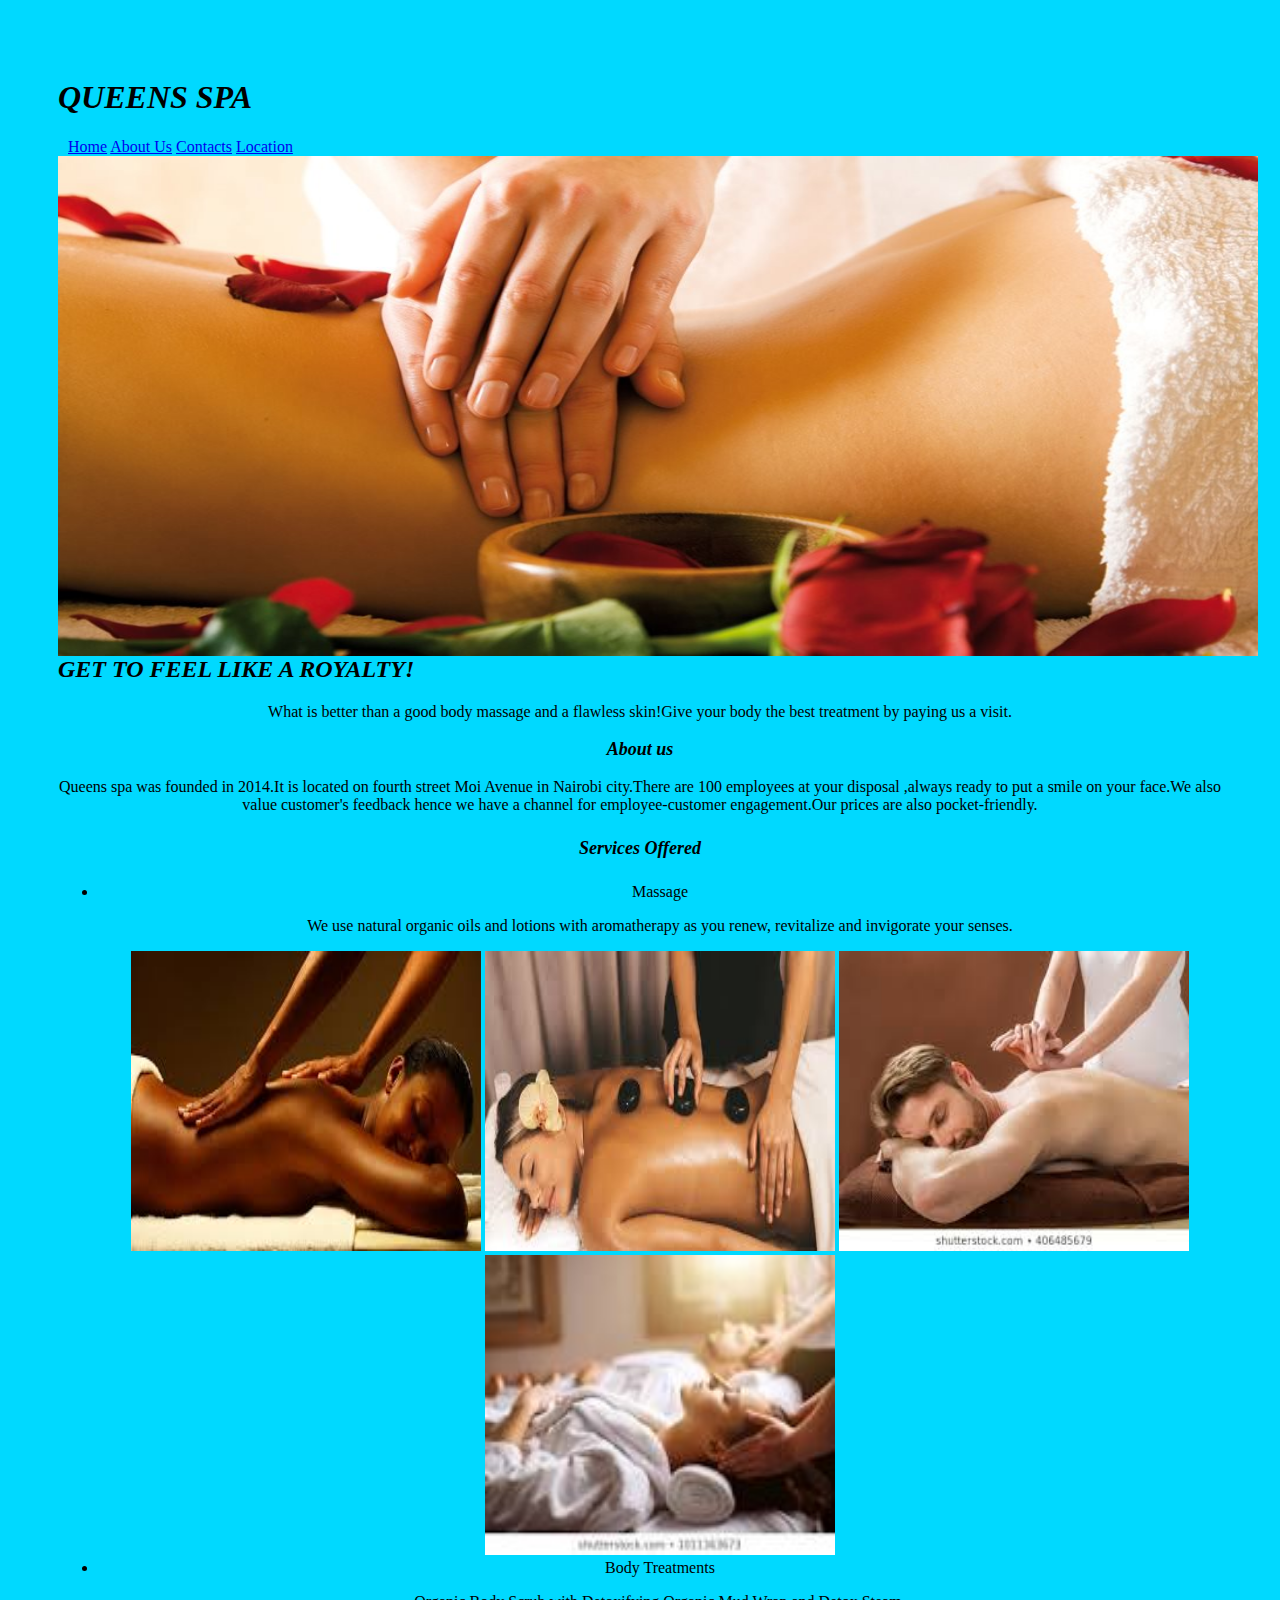
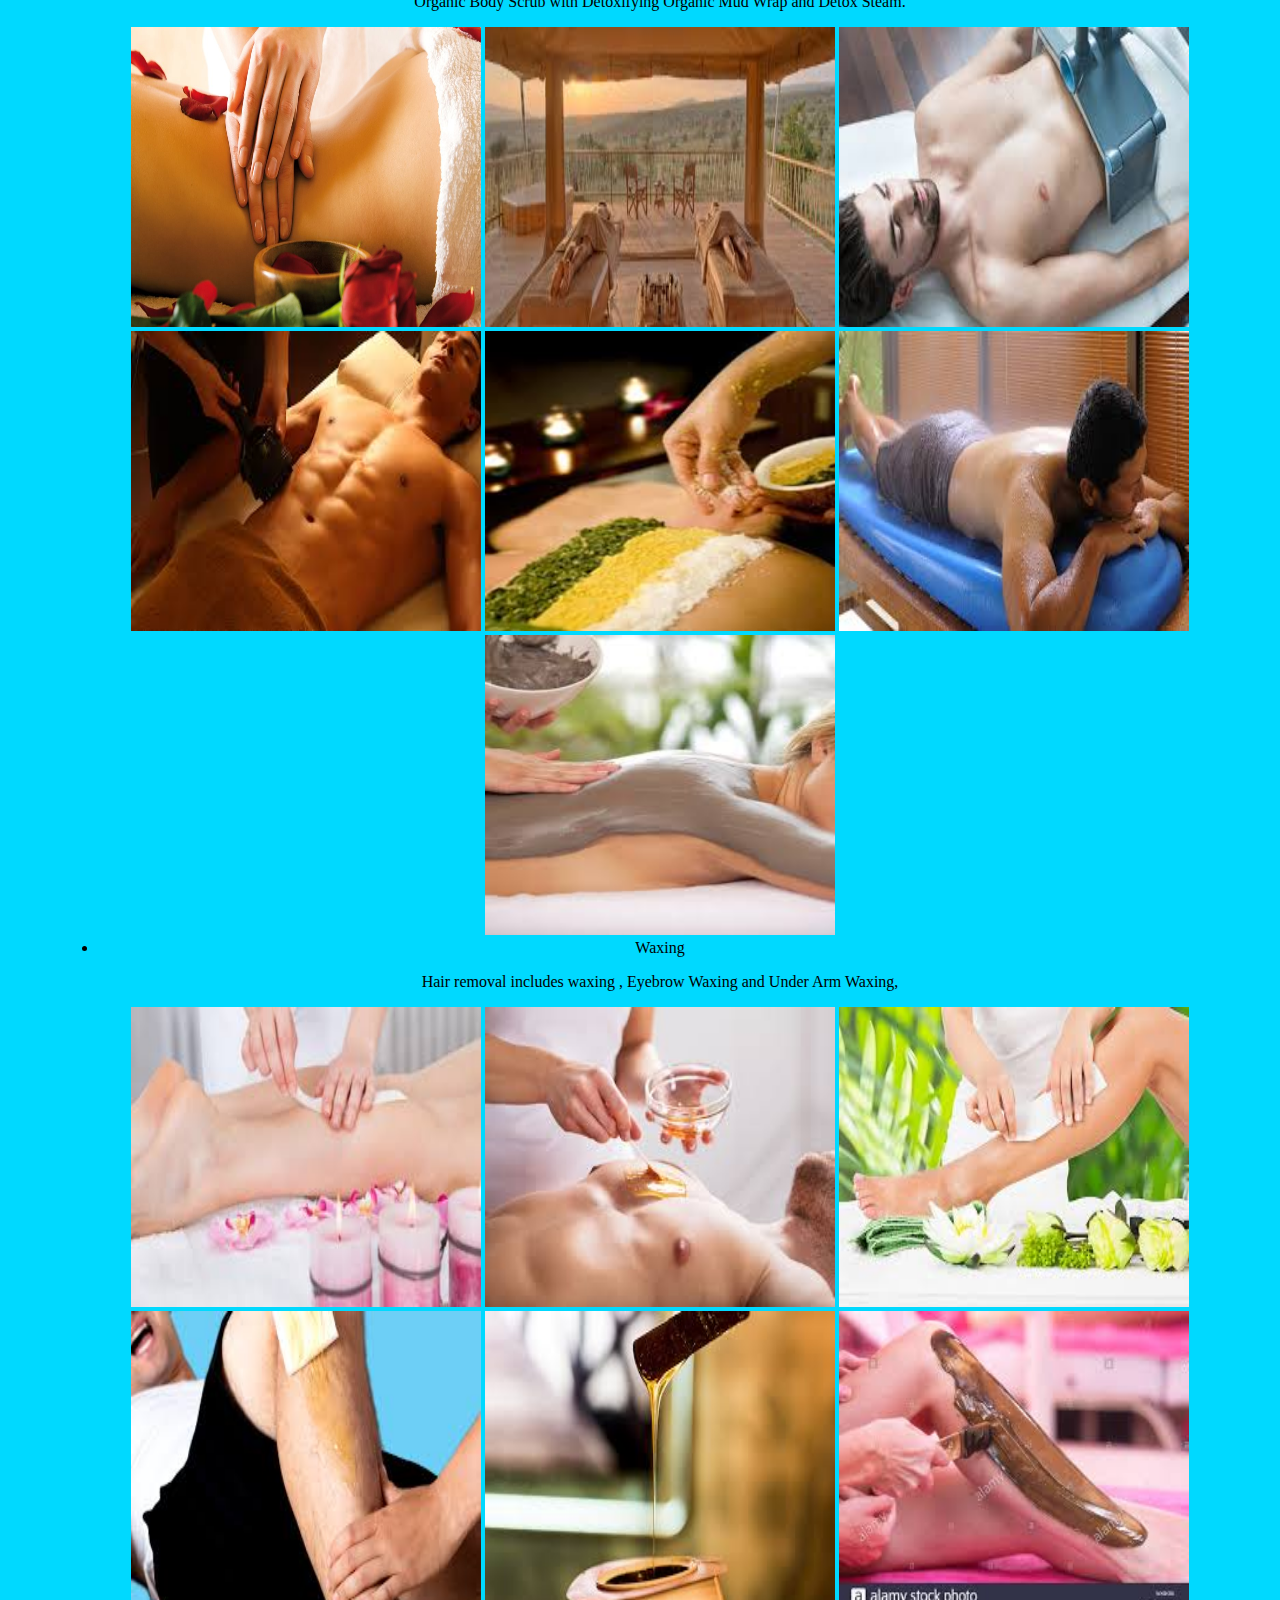
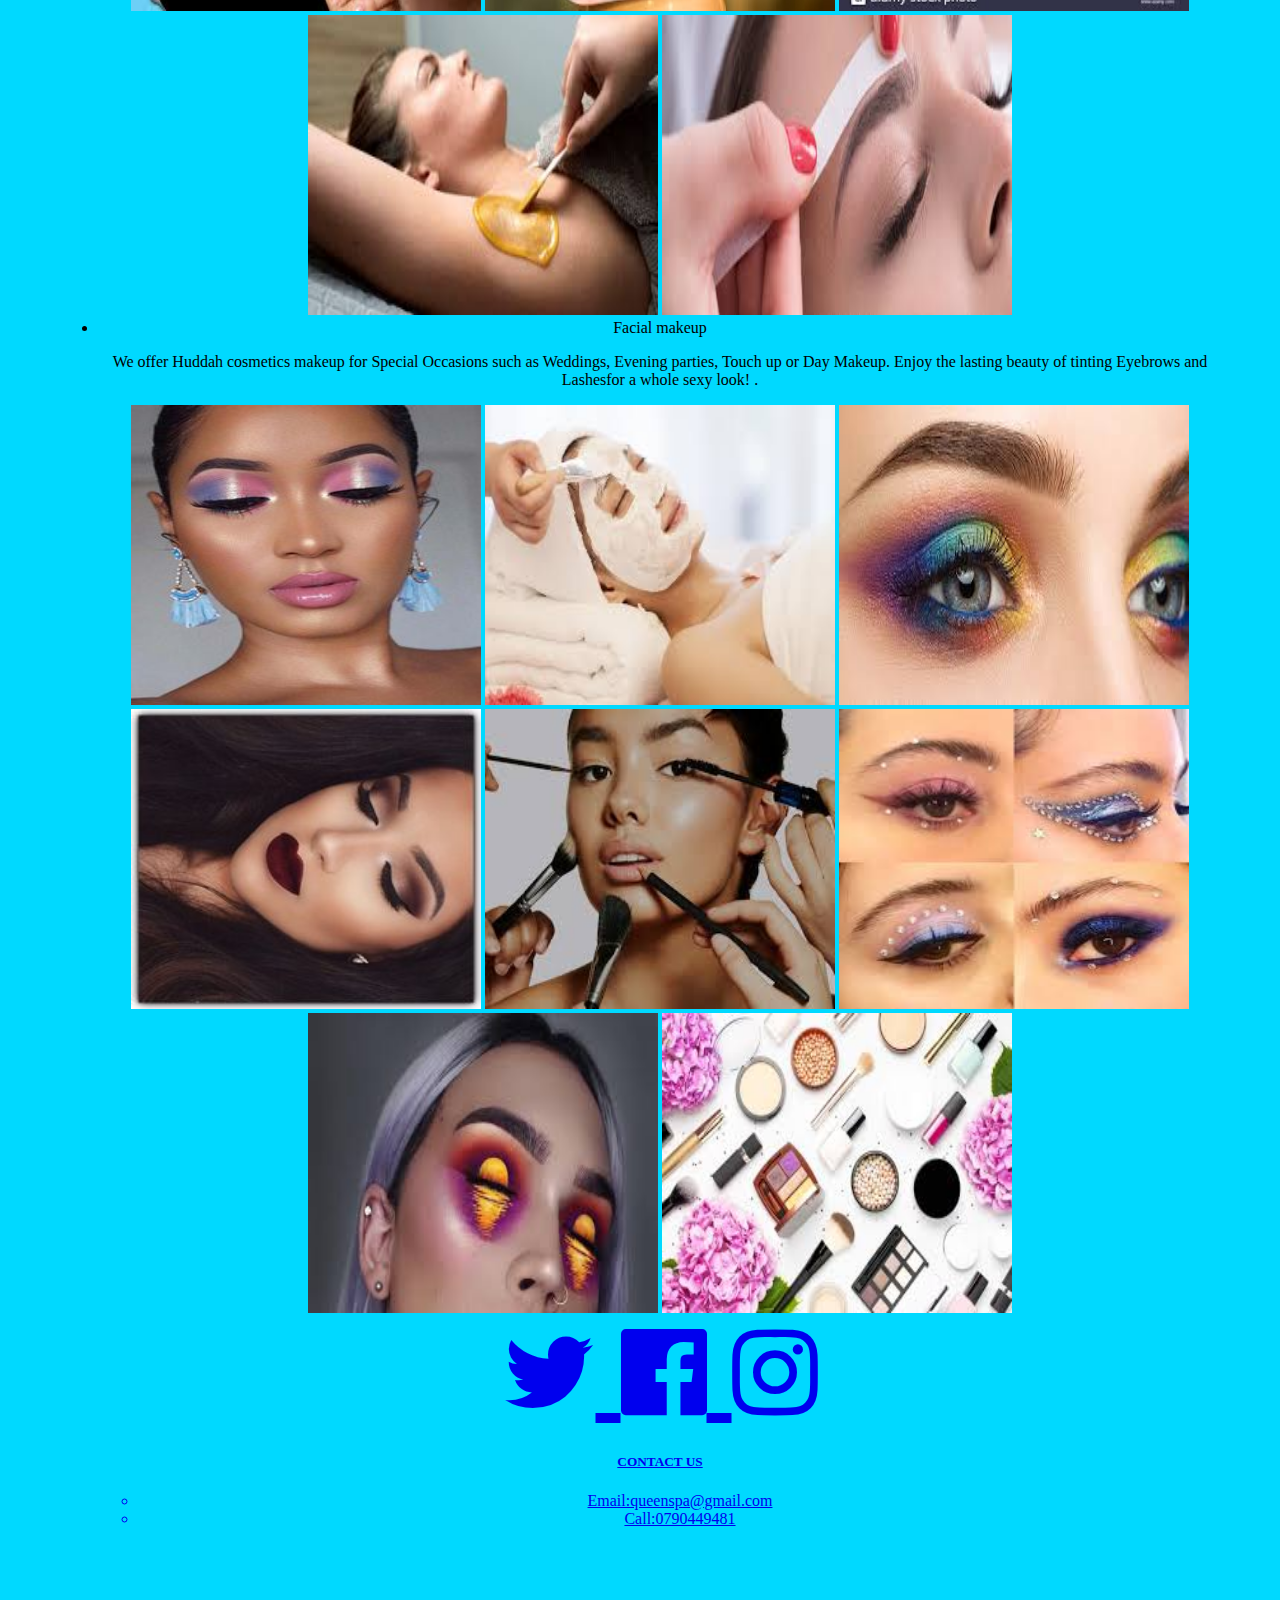
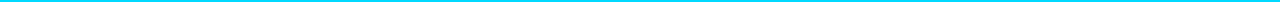
==== commit 9d587870: "added and changed css,added more images in html" ====
--- a/J.html
+++ b/J.html
@@ -43,7 +43,7 @@
  
  
  <li>Body Treatments</li>
- <p>Organic Body Scrub with Detoxifying Organic Mud Wrap, and Detox Steam</p>
+ <p>Organic Body Scrub with Detoxifying Organic Mud Wrap and Detox Steam.</p>
  <img src="images/indulgence-kempinski-the-spa.jpg">
  <img src="images/images (6).jpeg">
  <img src="images/download (12).jpeg">
--- a/J.css
+++ b/J.css
@@ -4,13 +4,15 @@
      padding:50px;
      text-decoration:burlywood;
      flex-wrap: wrap;
-     font-size:15px;
+     font-size:16px;
      background-size:300px 300px;
+    
      
  }
  #image{
-     width:1000px;
-     height:400px;
+     width:1200px;
+     height:500px;
+     float:left;
  }
     img {
         width:350px;
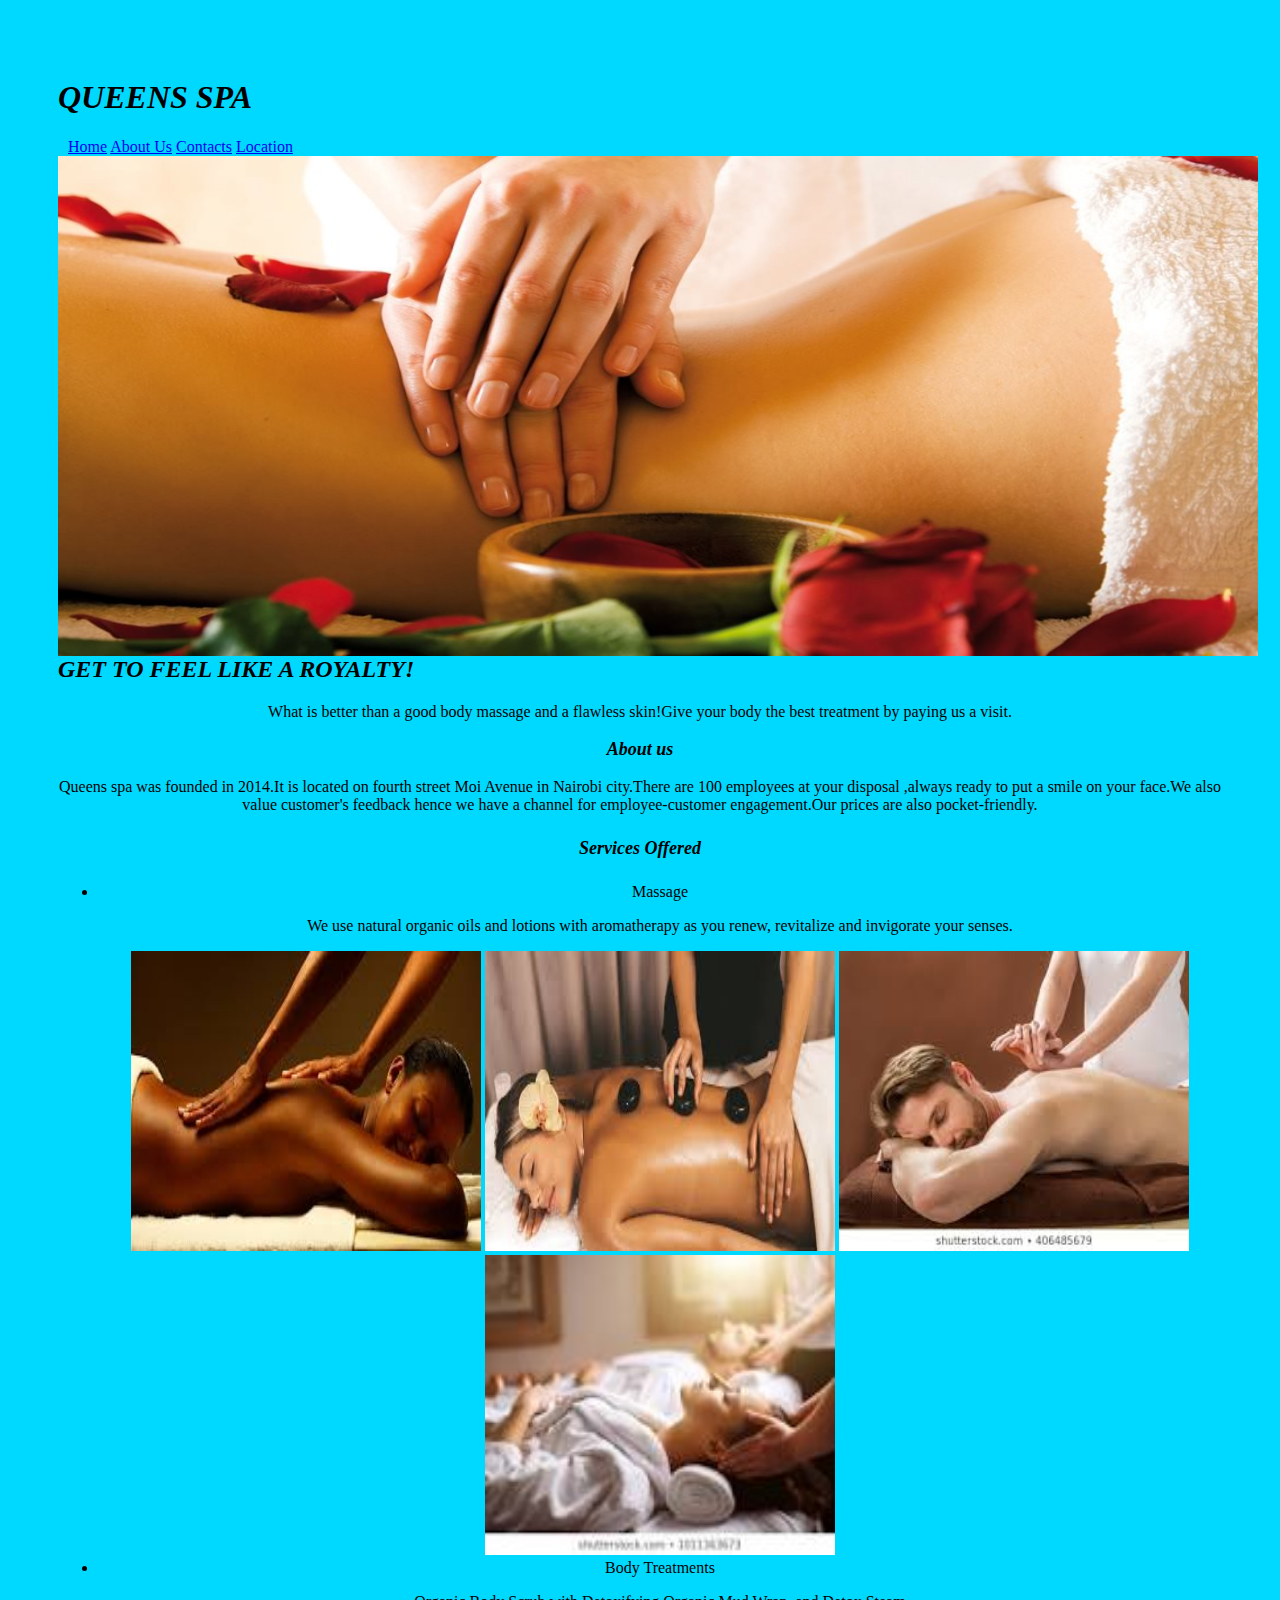
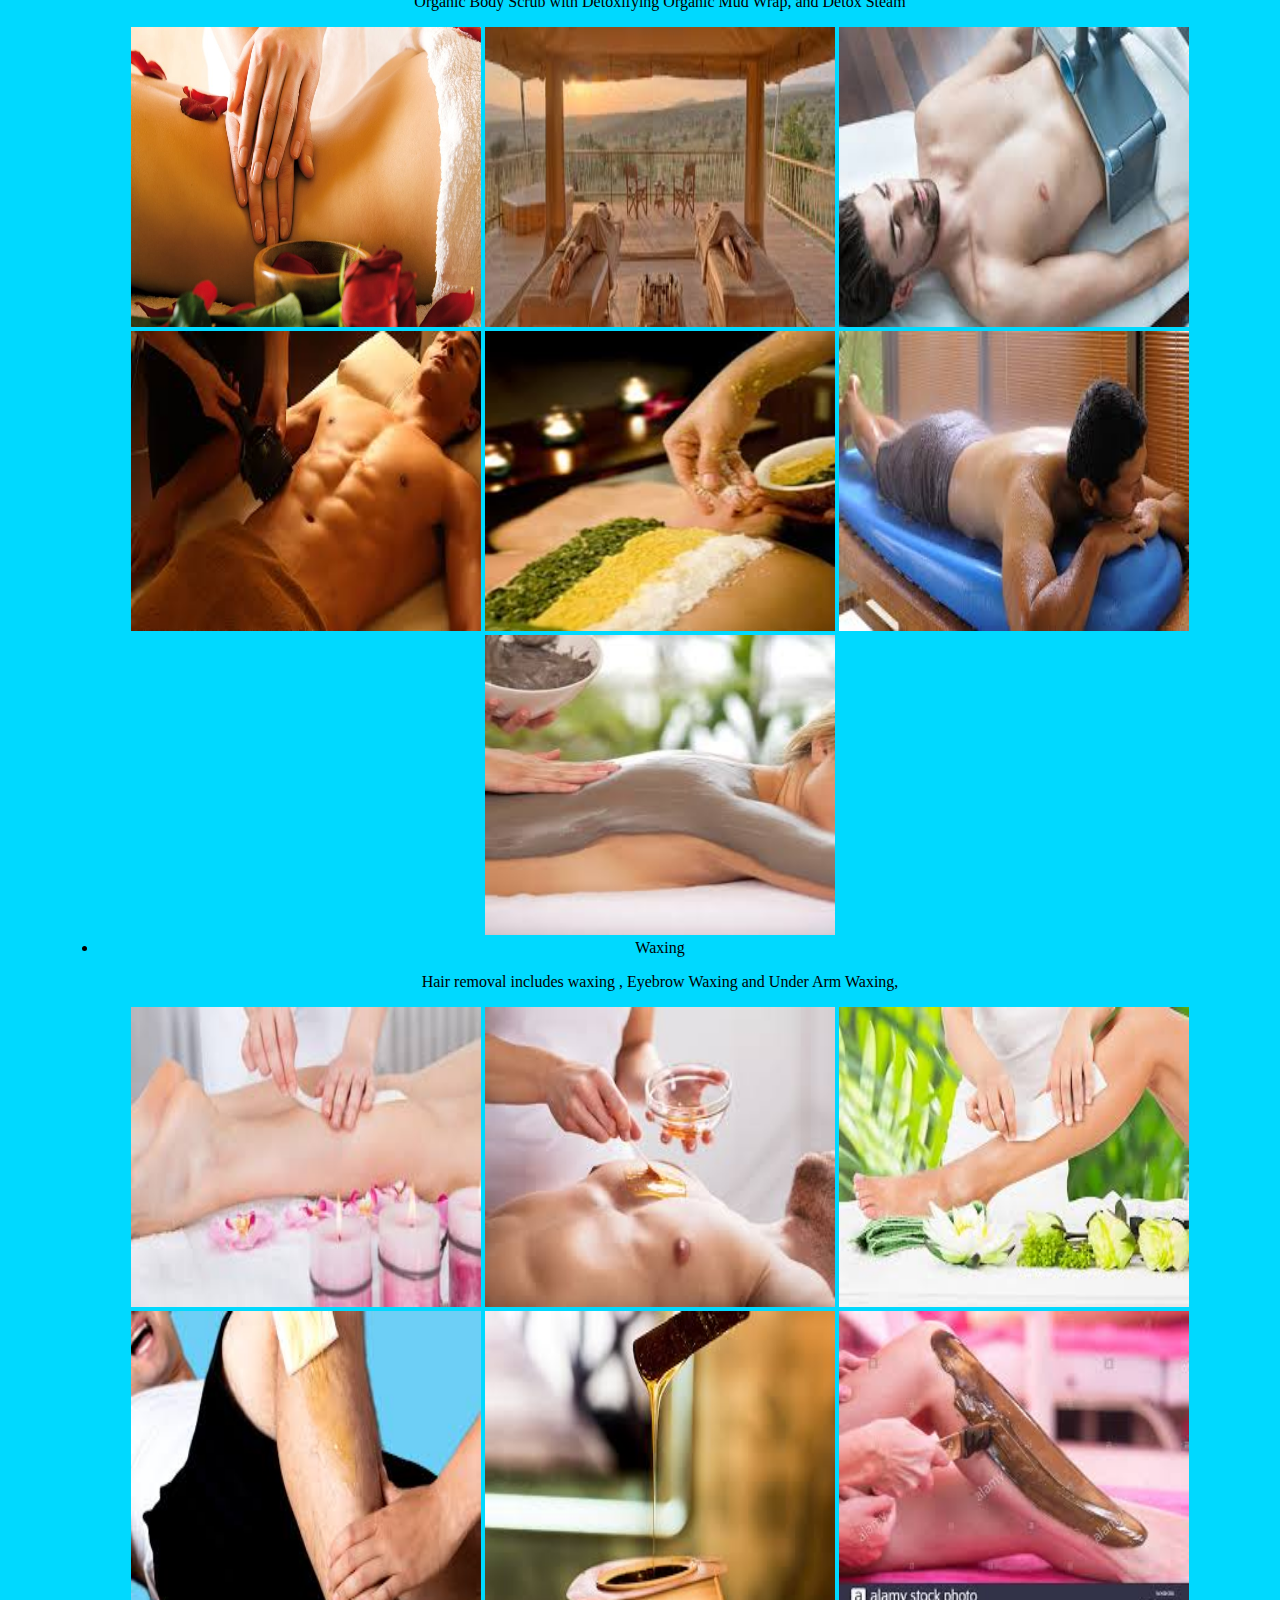
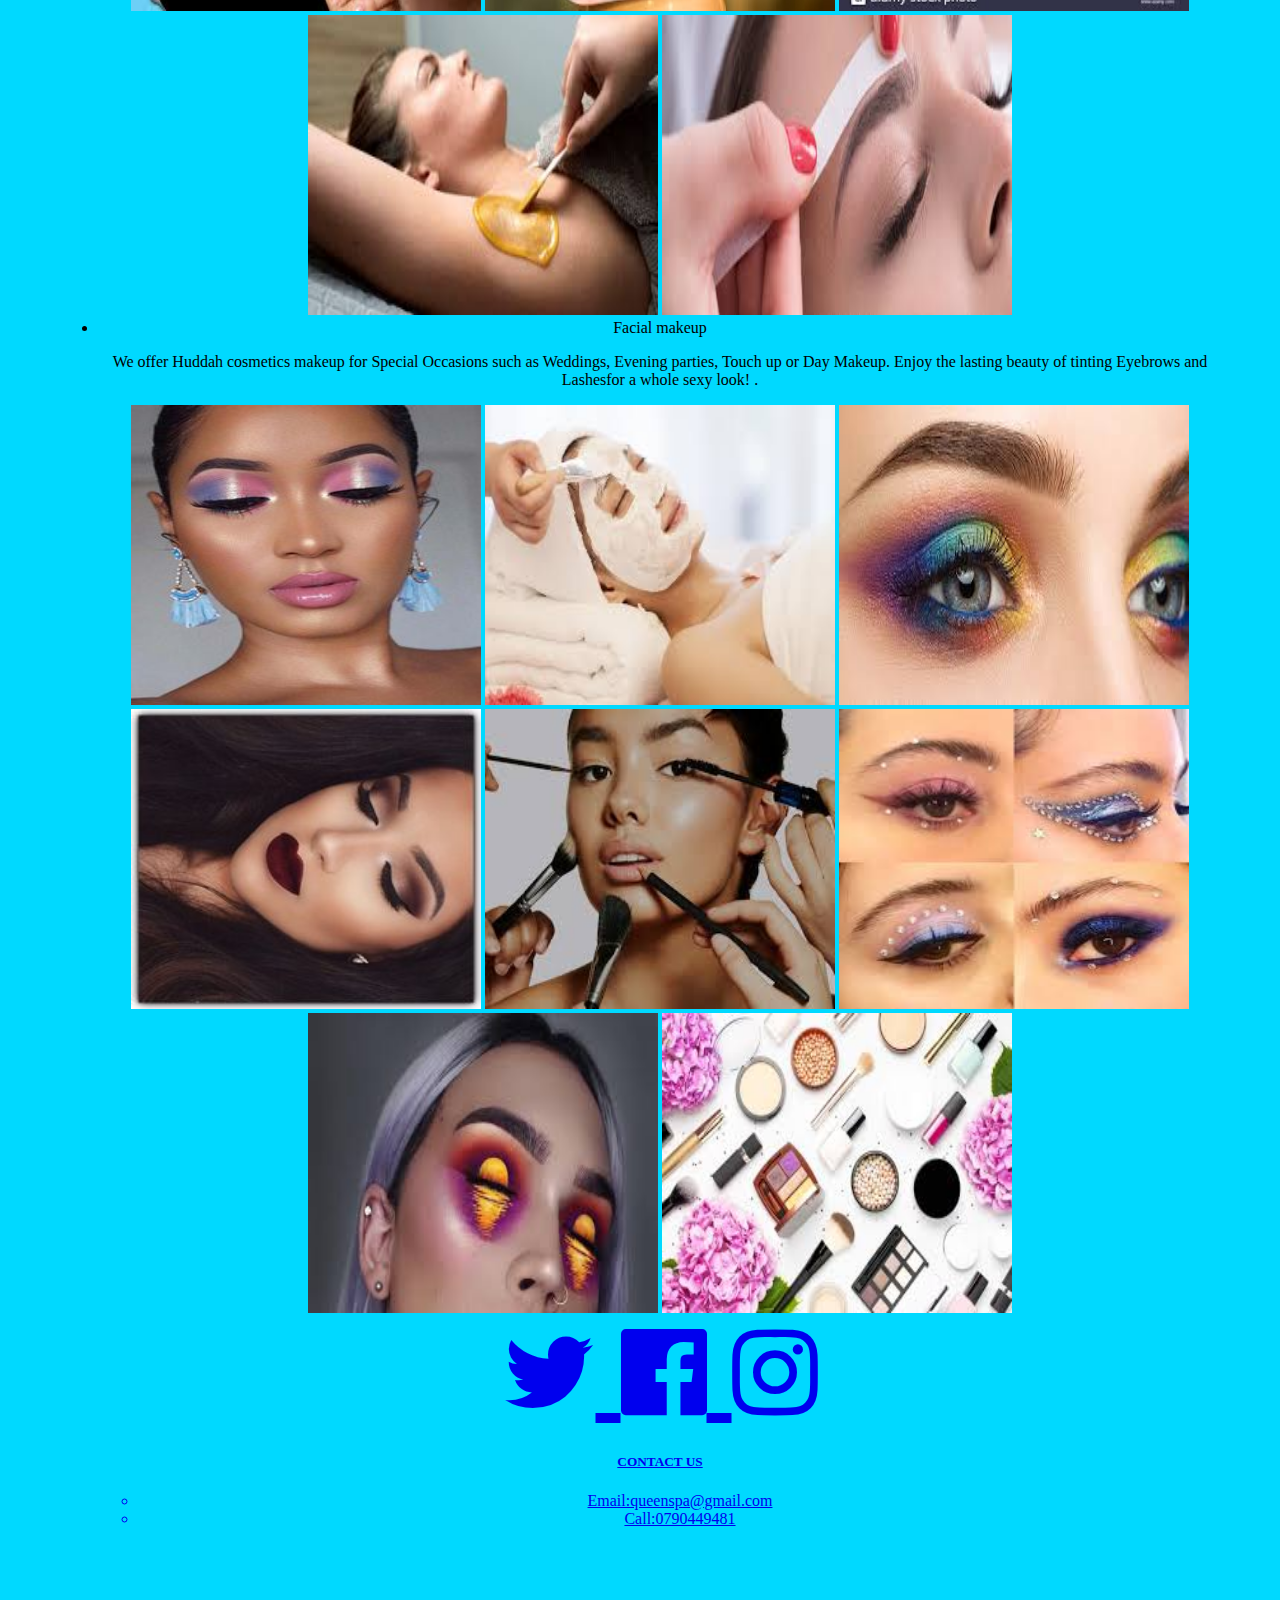
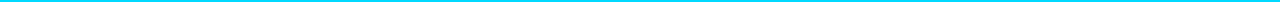
==== commit 6526ec28: "Merge pull request #1 from ruthjomo/development" ====
--- a/J.html
+++ b/J.html
@@ -43,7 +43,7 @@
  
  
  <li>Body Treatments</li>
- <p>Organic Body Scrub with Detoxifying Organic Mud Wrap and Detox Steam.</p>
+ <p>Organic Body Scrub with Detoxifying Organic Mud Wrap, and Detox Steam</p>
  <img src="images/indulgence-kempinski-the-spa.jpg">
  <img src="images/images (6).jpeg">
  <img src="images/download (12).jpeg">
